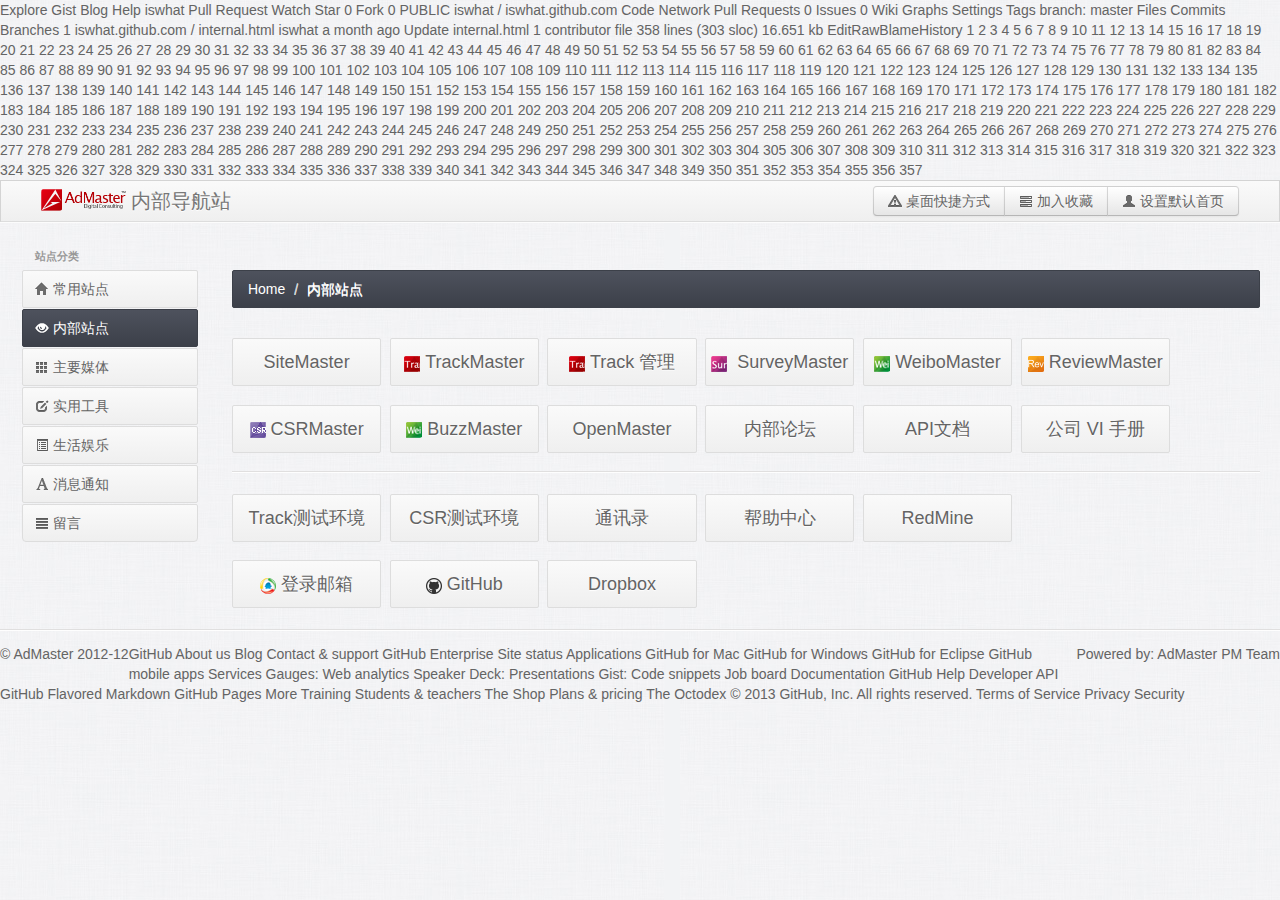
==== internal.html @ b13c6d73 "Update internal.html" ====
Explore
Gist
Blog
Help
iswhat
Pull Request
 Watch
 Star  0  Fork  0
PUBLIC iswhat / iswhat.github.com

Code
Network
Pull Requests 0
Issues 0
Wiki
Graphs
Settings
Tags
 branch: master
 Files Commits Branches 1
iswhat.github.com / internal.html 
  iswhat a month ago Update internal.html
1 contributor
 file 358 lines (303 sloc) 16.651 kb EditRawBlameHistory
1
2
3
4
5
6
7
8
9
10
11
12
13
14
15
16
17
18
19
20
21
22
23
24
25
26
27
28
29
30
31
32
33
34
35
36
37
38
39
40
41
42
43
44
45
46
47
48
49
50
51
52
53
54
55
56
57
58
59
60
61
62
63
64
65
66
67
68
69
70
71
72
73
74
75
76
77
78
79
80
81
82
83
84
85
86
87
88
89
90
91
92
93
94
95
96
97
98
99
100
101
102
103
104
105
106
107
108
109
110
111
112
113
114
115
116
117
118
119
120
121
122
123
124
125
126
127
128
129
130
131
132
133
134
135
136
137
138
139
140
141
142
143
144
145
146
147
148
149
150
151
152
153
154
155
156
157
158
159
160
161
162
163
164
165
166
167
168
169
170
171
172
173
174
175
176
177
178
179
180
181
182
183
184
185
186
187
188
189
190
191
192
193
194
195
196
197
198
199
200
201
202
203
204
205
206
207
208
209
210
211
212
213
214
215
216
217
218
219
220
221
222
223
224
225
226
227
228
229
230
231
232
233
234
235
236
237
238
239
240
241
242
243
244
245
246
247
248
249
250
251
252
253
254
255
256
257
258
259
260
261
262
263
264
265
266
267
268
269
270
271
272
273
274
275
276
277
278
279
280
281
282
283
284
285
286
287
288
289
290
291
292
293
294
295
296
297
298
299
300
301
302
303
304
305
306
307
308
309
310
311
312
313
314
315
316
317
318
319
320
321
322
323
324
325
326
327
328
329
330
331
332
333
334
335
336
337
338
339
340
341
342
343
344
345
346
347
348
349
350
351
352
353
354
355
356
357
<!DOCTYPE html>
<html lang="en">
<head>

<!-- start: Meta -->
<meta charset="utf-8">
<title>内部站点 - AdMaster内部导航站</title>
<meta name="description" content="AdMaster内部导航站,常用站点,内部站点,实用工具,其他站点">
<meta name="author" content="AdMaster">
<!-- end: Meta -->

<!-- start: Mobile Specific -->
<meta name="viewport" content="width=device-width, initial-scale=1">
<!-- end: Mobile Specific -->

<!-- start: CSS -->
<link id="bootstrap-style" href="css/bootstrap.css" rel="stylesheet">
<link href="css/bootstrap-responsive.min.css" rel="stylesheet">
<link id="base-style" href="css/style.css" rel="stylesheet">
<link id="base-style-responsive" href="css/style-responsive.css" rel="stylesheet">
<!-- end: CSS -->

<!-- The HTML5 shim, for IE6-8 support of HTML5 elements -->
<!--[if lt IE 9]>
	  <script src="http://html5shim.googlecode.com/svn/trunk/html5.js"></script>
	<![endif]-->

<!-- start: Favicon -->
<link rel="shortcut icon" href="img/favicon.ico">
<!-- end: Favicon -->

</head>

<body>
<script type="text/javascript" language="javascript">
 
    //加入收藏
 
        function AddFavorite(sURL, sTitle) {
 
            sURL = encodeURI(sURL); 
        try{   
 
            window.external.addFavorite(sURL, sTitle);   
 
        }catch(e) {   
 
            try{   
 
                window.sidebar.addPanel(sTitle, sURL, "");   
 
            }catch (e) {   
 
                alert("加入收藏失败，请使用Ctrl+D进行添加,或手动在浏览器里进行设置.");
 
            }   
 
        }
 
    }
 
    //设为首页
 
    function SetHome(url){
 
        if (document.all) {
 
            document.body.style.behavior='url(#default#homepage)';
 
               document.body.setHomePage(url);
 
        }else{
 
            alert("您好,您的浏览器不支持自动设置页面为首页功能,请您手动在浏览器里设置该页面为首页!");
 
        }
 
    }
 
</script> 

<!-- start: Header -->
<div class="navbar">
  <div class="navbar-inner">
    <div class="container-fluid"> <a class="btn btn-navbar" data-toggle="collapse" data-target=".top-nav.nav-collapse,.sidebar-nav.nav-collapse"> <span class="icon-bar"></span> <span class="icon-bar"></span> <span class="icon-bar"></span> </a> <a class="brand" href="index.html" style="font-family:'微软雅黑'"> <img alt="AdMaster" src="/img/logo.png" style="height:22px" /> <span> 内部导航站</span></a> 
      
      <!-- start: Header Menu -->
      <div class="btn-group pull-right" > <a class="btn" href="http://iswhat.3owl.com/haoadmaster/shortcut.php"> <i class="icon-warning-sign"></i><span class="hidden-phone hidden-tablet"> 桌面快捷方式</span> </a> <a class="btn" onclick="AddFavorite(window.location,document.title)" href="javascript:void(0)"> <i class="icon-tasks"></i><span class="hidden-phone hidden-tablet")" title="AdMaster内部导航站"> 加入收藏</span> </a> 
        <!-- start: User Dropdown --> 
        <a class="btn"  onclick="SetHome(window.location)" href="javascript:void(0)"> <i class="icon-user"></i><span class="hidden-phone hidden-tablet"> 设置默认首页</span> 
        <!--<span class="caret"></span>--> 
        </a> 
        <!--<ul class="dropdown-menu">
						<li><a href="#">Profile</a></li>
						<li class="divider"></li>
						<li><a href="login.html">Logout</a></li>
					</ul>--> 
        <!-- end: User Dropdown --> 
      </div>
      <!-- end: Header Menu --> 
      
    </div>
  </div>
</div>
<div id="under-header"></div>
<!-- start: Header -->

<div class="container-fluid">
  <div class="row-fluid"> 
    
    <!-- start: Main Menu -->
    <div class="span2 main-menu-span">
      <div class="nav-collapse sidebar-nav">
        <ul class="nav nav-tabs nav-stacked main-menu">
          <li class="nav-header hidden-tablet">站点分类</li>          <li><a href="index.html"><i class="icon-home"></i><span class="hidden-tablet"> 常用站点</span></a></li>
          <li><a href="internal.html"><i class="icon-eye-open"></i><span class="hidden-tablet"> 内部站点</span></a></li>
          <li><a href="medium.html"><i class="icon-th"></i><span class="hidden-tablet"> 主要媒体</span></a></li>
          <li><a href="tools.html"><i class="icon-edit"></i><span class="hidden-tablet"> 实用工具</span></a></li>
          <li><a href="others.html"><i class="icon-list-alt"></i><span class="hidden-tablet"> 生活娱乐</span></a></li>
          <li><a href="news.html"><i class="icon-font"></i><span class="hidden-tablet"> 消息通知</span></a></li>
          <li><a href="message.html"><i class="icon-align-justify"></i><span class="hidden-tablet"> 留言</span></a></li>
        </ul>
      </div>
      <!--/.well --> 
    </div>
    <!--/span--> 
    <!-- end: Main Menu -->
    
    <noscript>
    <div class="alert alert-block span10">
      <h4 class="alert-heading">Warning!</h4>
      <p>You need to have <a href="http://en.wikipedia.org/wiki/JavaScript" target="_blank">JavaScript</a> enabled to use this site.</p>
    </div>
    </noscript>
    <div id="content" class="span10"> 
      <!-- start: Content -->
      
      <div>
        <ul class="breadcrumb">
          <li> <a href="index.html">Home</a> <span class="divider">/</span> </li>
          <li> 内部站点 </li>
        </ul>
      </div>
      <div class="sortable row-fluid">
        <div class="box-small span2"> <a data-rel="tooltip" title="SiteMaster网站流量监测平台" class="box-small-link" href="http://www.sitemaster.com.cn/" target="_blank">
          <div>SiteMaster</div>
          </a></div>
        <div class="box-small span2"> <a data-rel="tooltip" title="TrackMaster网络广告监测分析优化工具" class="box-small-link" href="http://www.trackmaster.com.cn/" target="_blank">
          <div><img src="img/trackmasterfavicon.ico" style="height:16px" alt="TrackMaster">&nbsp;TrackMaster</div>
          </a> </div>
        <div class="box-small span2"> <a data-rel="tooltip" title="TrackMaster 管理后台" class="box-small-link" href="http://admin.trackmaster.com.cn/" target="_blank">
          <div><img src="img/trackmasterfavicon.ico" alt="Amin@TrackMaster" style="height:16px">&nbsp;Track 管理</div>
          </a> </div>
        <div class="box-small span2"> <a data-rel="tooltip" title="SurveyMaster专业滴在线调查与问卷管理平台，请问你吃过切糕吗？" class="box-small-link" href="http://www.surveymaster.com.cn/" target="_blank">
          <div><img src="img/surveymasterfavicon.ico" style="height:16px" alt="SurveyMaster"> &nbsp;SurveyMaster</div>
          </a> </div>
          <div class="box-small span2"> <a data-rel="tooltip" title="WeiboMaster社交媒体监控" class="box-small-link" href="http://www.weibomaster.com/" target="_blank">
            <div><img src="img/weibomasterfavicon.ico" style="height:16px" alt="WeiboMaster">&nbsp;WeiboMaster</div>
            </a> </div>
        <div class="box-small span2"> <a data-rel="tooltip" title="第三方嵌入式智能评论系统，不明白的可以去看看" class="box-small-link" href="http://www.reviewmaster.com.cn/" target="_blank">
          <div><img src="img/reviewmasterfavicon.ico" style="height:16px" alt="reviewmaster">&nbsp;ReviewMaster</div>
          </a> </div>
      </div>

      <div class="row-fluid">
        <div class="sortable row-fluid">
          <div class="box-small span2"> <a data-rel="tooltip" title="开宇搞的一个神奇的东西，不明白的咨询开宇，^_^" class="box-small-link" href="http://www.csrmaster.com/" target="_blank">
            <div><img src="img/csrmasterfavicon.ico" style="height:16px" alt="CSRMaster">&nbsp;CSRMaster</div>
            </a> </div>
          <div class="box-small span2"> <a data-rel="tooltip" title="BuzzMaster舆情监控，看上去好高深，乱说话会不会被查水表？" class="box-small-link" href="http://www.buzzmaster.com.cn/" target="_blank">
            <div><img src="img/weibomasterfavicon.ico" style="height:16px" alt="SiteMaster">&nbsp;BuzzMaster</div>
            </a> </div>
          
          <div class="box-small span2"> <a data-rel="tooltip" title="OpenMaster.....这个怎么表述呢？" class="box-small-link" href="http://open.admaster.com.cn/" target="_blank">
            <div>OpenMaster</div>
            </a></div>
          <div class="box-small span2"> <a data-rel="tooltip" title="新开的内部论坛,，功能比留言板还要复杂" class="box-small-link" href="http://support.admaster.com.cn/forums" target="_blank">
            <div>内部论坛</div>
            </a></div>
            <div class="box-small span2"> <a data-rel="tooltip" title="API开发文档说明，看不明白找赵哥" class="box-small-link" href="http://dev.admaster.com.cn/" target="_blank">
            <div>API文档</div></a>
          </div>
          <div class="box-small span2"> <a data-rel="tooltip" title="都很漂亮的说！" class="box-small-link" href="http://dev.admaster.com.cn/vi/" target="_blank">
          <div>公司 VI 手册</div>
          </a></div>
        </div>
      <hr>
        <div class="sortable row-fluid">
          <div class="box-small span2"> <a data-rel="tooltip" title="OpenMaster.....这个怎么表述呢？" class="box-small-link" href="http://track.stonephp.com/" target="_blank">
            <div>Track测试环境</div>
            </a></div>
          <div class="box-small span2"> <a data-rel="tooltip" title="测试环境" class="box-small-link" href="http://csrmaster.stonephp.com/" target="_blank">
            <div>CSR测试环境</div>
            </a></div>
          <div class="box-small span2"> <a data-rel="tooltip" title="内部通讯录查询，找到记手机上，以备不时之需" class="box-small-link" href="http://mis.admaster.co/" target="_blank">
            <div>通讯录</div>
            </a></div>
          <div class="box-small span2"> <a data-rel="tooltip" title="爱的马斯特帮助中心，使用问题和名词释义先来这里看看" class="box-small-link" href="http://support.admaster.com.cn/" target="_blank">
            <div>帮助中心</div>
            </a></div>
        <div class="box-small span2"> <a data-rel="tooltip" title="Redmine定制数据，我没用过，貌似不少人需要" class="box-small-link" href="http://redmine.admaster.com.cn/" target="_blank">
          <div>RedMine</div>
          </a></div>  
        </div>
      </div>
      <div class="sortable row-fluid">
        
        <div class="box-small span2"> <a data-rel="tooltip" title="企业邮箱的完整用户名包括@admaster.com.cn，这个已经带上了" class="box-small-link" href="https://exmail.qq.com/cgi-bin/loginpage?t=logindomain&param=@admaster.com.cn" target="_blank">
          <div><img src="img/qqfavicon.ico" style="height:16px" alt="腾讯企业邮箱">&nbsp;登录邮箱</div>
          </a> </div>
        <div class="box-small span2"> <a data-rel="tooltip" title="GitHub，我还是用不好..好像常被墙" class="box-small-link" href="http://www.github.com/" target="_blank">
          <div><img src="img/githubfavicon.ico" style="height:16px" alt="GitHub">&nbsp;GitHub</div>
          </a> </div>
        <div class="box-small span2"> <a data-rel="tooltip" title="协同存储...只是老被墙~" class="box-small-link" href="http://www.dropbox.com/" target="_blank">
          <div>Dropbox</div>
          </a></div>
        
      </div>
    </div>
    
    <!-- end: Content --> 
  </div>
  <!--/#content.span10--> 
</div>
<!--/fluid-row-->

<div class="modal hide fade" id="myModal">
  <div class="modal-header">
    <button type="button" class="close" data-dismiss="modal">×</button>
    <h3>Settings</h3>
  </div>
  <div class="modal-body">
    <p>Here settings can be configured...</p>
  </div>
  <div class="modal-footer"> <a href="#" class="btn" data-dismiss="modal">Close</a> <a href="#" class="btn btn-primary">Save changes</a> </div>
</div>
<div class="clearfix"></div>
<hr>
<footer>
  <p class="pull-left">&copy; <a href="" target="_blank">AdMaster</a> 2012-12</p>
  <p class="pull-right">Powered by: <a href="mailto:liguanghui@admaster.com.cn">AdMaster PM Team</a></p>
</footer>
</div>
<!--/.fluid-container--> 

<!-- start: JavaScript--> 

<script src="js/jquery-1.7.2.min.js"></script> 
<script src="js/jquery-ui-1.8.21.custom.min.js"></script> 
<script src="js/bootstrap.js"></script> 
<script src="js/jquery.cookie.js"></script> 
<script src='js/fullcalendar.min.js'></script> 
<script src='js/jquery.dataTables.min.js'></script> 
<script src="js/excanvas.js"></script> 
<script src="js/jquery.flot.min.js"></script> 
<script src="js/jquery.flot.pie.min.js"></script> 
<script src="js/jquery.flot.stack.js"></script> 
<script src="js/jquery.flot.resize.min.js"></script> 
<script src="js/jquery.chosen.min.js"></script> 
<script src="js/jquery.uniform.min.js"></script> 
<script src="js/jquery.cleditor.min.js"></script> 
<script src="js/jquery.noty.js"></script> 
<script src="js/jquery.elfinder.min.js"></script> 
<script src="js/jquery.raty.min.js"></script> 
<script src="js/jquery.iphone.toggle.js"></script> 
<script src="js/jquery.uploadify-3.1.min.js"></script> 
<script src="js/jquery.gritter.min.js"></script> 
<script src="js/jquery.imagesloaded.js"></script> 
<script src="js/jquery.masonry.min.js"></script> 
<script src="js/custom.js"></script> 
<script type="text/javascript" language="JavaScript">

/*	function message_welcome1(){
		var unique_id = $.gritter.add({
			// (string | mandatory) the heading of the notification
			title: '希望大家给些建议息',
			// (string | mandatory) the text inside the notification
			text: '常用地址、实用工具、和其他站点中，希望大家提供一些更常用的网站，可以QQ或者发邮件给李光辉',
			// (string | optional) the image to display on the left
			image: 'http://tp3.sinaimg.cn/1036059182/180/1279874411/1',
			// (bool | optional) if you want it to fade out on its own or just sit there
			sticky: false,
			// (int | optional) the time you want it to be alive for before fading out
			time: '',
			// (string | optional) the class name you want to apply to that specific message
			class_name: 'my-sticky-class'
		});
	}*/

	/* 消息二、三 注释掉了
	
	function message_welcome2(){
		var unique_id = $.gritter.add({
			// (string | mandatory) the heading of the notification
			title: 'Optimus is Amazing Theme',
			// (string | mandatory) the text inside the notification
			text: 'Optimus works on all devices, computers, tablets and smartphones. Optimus has lots of great features. Try It!',
			// (string | optional) the image to display on the left
			image: 'img/avatar.jpg',
			// (bool | optional) if you want it to fade out on its own or just sit there
			sticky: false,
			// (int | optional) the time you want it to be alive for before fading out
			time: '',
			// (string | optional) the class name you want to apply to that specific message
			class_name: 'my-sticky-class'
		});
	}
	
	function message_welcome3(){
		var unique_id = $.gritter.add({
			// (string | mandatory) the heading of the notification
			title: 'Buy Optimus!',
			// (string | mandatory) the text inside the notification
			text: 'This great template can be yours today.',
			// (string | optional) the image to display on the left
			image: 'img/avatar.jpg',
			// (bool | optional) if you want it to fade out on its own or just sit there
			sticky: false,
			// (int | optional) the time you want it to be alive for before fading out
			time: '',
			// (string | optional) the class name you want to apply to that specific message
			class_name: 'gritter-light'
		});
	}
	
	*/

	$(document).ready(function(){

		setTimeout("message_welcome1()",5000);
		setTimeout("message_welcome2()",10000);	
		setTimeout("message_welcome3()",15000);
		setInterval(f_visits, 100);
		setInterval(f_members, 2000);
		setInterval(f_income, 5000);
		setInterval(f_sales, 5000);
		setInterval(live_notifications_center, 5000);

	});			
	</script> 
<!-- end: JavaScript--> 

<script type="text/javascript">
  var _smq = _smq || [];
  _smq.push(['_setAccount', '4F3696AB', new Date()]);
  _smq.push(['_setDirectoryIndex', 'index.html']);
  _smq.push(['_setClickTimeOut', 200]);
  _smq.push(['pageview']);

  (function() {
  var sm = document.createElement('script'); sm.type = 'text/javascript'; sm.async = true;
  sm.src = 'http://cdnmaster.com/sitemaster/sm.js';
  var s = document.getElementsByTagName('script')[0]; s.parentNode.insertBefore(sm, s);
  })();
</script>
</body>
</html>
GitHub
About us
Blog
Contact & support
GitHub Enterprise
Site status
Applications
GitHub for Mac
GitHub for Windows
GitHub for Eclipse
GitHub mobile apps
Services
Gauges: Web analytics
Speaker Deck: Presentations
Gist: Code snippets
Job board
Documentation
GitHub Help
Developer API
GitHub Flavored Markdown
GitHub Pages
More
Training
Students & teachers
The Shop
Plans & pricing
The Octodex
© 2013 GitHub, Inc. All rights reserved.
Terms of Service Privacy Security
---- css/style.css ----
/*
* Author: Łukasz Holeczek
* Template: Optimus Dashboard Theme
*/


/* Import Section
=================================================================== */
@import url("jquery-ui-1.8.21.custom.css");								/* jQuery User Interface Framework Styles */
@import url("fullcalendar.css");										/* Calendars Styles */
@import url("chosen.css");												/* Select Boxes Styles */  
@import url("uniform.default.css");										/* Uniform Styles */
@import url("jquery.cleditor.css");										/* Text Editor Styles. */  
@import url("jquery.noty.css");											/* Noty Notifications Style */
@import url("noty_theme_default.css");									/* Noty Notifications Style */
@import url("elfinder.min.css");										/* File Manager Style */
@import url("elfinder.theme.css");										/* File Manager Style */
@import url("jquery.iphone.toggle.css");								/* Styles for iPhone */
@import url("uploadify.css");											/* Uploadify Styles */
@import url("jquery.gritter.css");										/* Growl Like Notifications Styles */


/* Basic
=================================================================== */

body {
	background: url(../img/bg-light.jpg) repeat;
	color: #646464;
}

a {
	color: #646464;
}

hr {
  	margin: 1% 0;
  	border: 0;
  	border-top: 1px solid #e0dfdf;
  	border-bottom: 1px solid #fefefe;
}



h1 {
	font-size: 18px;
	line-height: 18px;
}

h2 {
	font-size: 16px;
	line-height: 16px;
}

h3 {
	font-size: 15px;
	line-height: 15px;
}

h4 {
	font-size: 14px;
	line-height: 14px;
}

h5 {
	font-size: 13px;
	line-height: 13px;
}

h6 {
	font-size: 12px;
	line-height: 12px;
}

.well {
	border: 1px solid #ddd;
	background-color: #f6f6f6;
	-webkit-box-shadow: none;
       -moz-box-shadow: none;
          	box-shadow: none;
	-webkit-border-radius: 2px;
       -moz-border-radius: 2px;
	        border-radius: 2px;
}

.breadcrumb {
	margin-top: 27px;
	border: 1px solid #3c4049;
	color: #fff;
  	background-color: #4e525d;
  	background-image: -moz-linear-gradient(top, #4e525d, #3c4049);
  	background-image: -webkit-gradient(linear, 0 0, 0 100%, from(#4e525d), to(#3c4049));
  	background-image: -webkit-linear-gradient(top, #4e525d, #3c4049);
  	background-image: -o-linear-gradient(top, #4e525d, #3c4049);
  	background-image: linear-gradient(to bottom, #4e525d, #3c4049);
  	filter: progid:dximagetransform.microsoft.gradient(startColorstr='#4e525d', endColorstr='#3c4049', GradientType=0);
  	-webkit-border-radius: 2px;
       -moz-border-radius: 2px;
	        border-radius: 2px; 	
}

.breadcrumb a {
	color: #fff;
	text-shadow: none;	
}

.box-small {
	text-align: center;
	position: relative;
	display: block;
	margin: 1% -18px;

}

.box-small-link {
	border: 1px solid #ddd;
	margin-bottom: -2px;
  	padding: 13px 0px;
	font-size: 18px;
  	background-color: #fafafa;
  	background-image: -moz-linear-gradient(top, #fafafa, #efefef);
  	background-image: -webkit-gradient(linear, 0 0, 0 100%, from(#fafafa), to(#efefef));
  	background-image: -webkit-linear-gradient(top, #fafafa, #efefef);
  	background-image: -o-linear-gradient(top, #fafafa, #efefef);
  	background-image: linear-gradient(to bottom, #fafafa, #efefef);
  	filter: progid:dximagetransform.microsoft.gradient(startColorstr='#fafafa', endColorstr='#efefef', GradientType=0);
  	-webkit-box-shadow: none;
       -moz-box-shadow: none;
          	box-shadow: none;
  	-webkit-border-radius: 2px;
       -moz-border-radius: 2px;
          	border-radius: 2px;
	display:block;
	color: #646464;
	text-shadow: 0px 1px 1px #fff;
}

.box-small-link:hover {
	border: 1px solid #3c4049;
	margin-bottom: -2px;
  	padding: 13px 0px;
  	color: #fff;
  	background-color: #4e525d;
  	background-image: -moz-linear-gradient(top, #4e525d, #3c4049);
  	background-image: -webkit-gradient(linear, 0 0, 0 100%, from(#4e525d), to(#3c4049));
  	background-image: -webkit-linear-gradient(top, #4e525d, #3c4049);
  	background-image: -o-linear-gradient(top, #4e525d, #3c4049);
  	background-image: linear-gradient(to bottom, #4e525d, #3c4049);
  	filter: progid:dximagetransform.microsoft.gradient(startColorstr='#4e525d', endColorstr='#3c4049', GradientType=0);
	text-shadow: 0px 1px 1px #000;
	text-decoration: none;
}

.box-small-title {
	text-align: center;
	margin: 10px auto;
	font-size: 16px;
	color: #aaa;
	text-shadow: 0px 1px 1px #fff;
}



.box {
	margin: 20px 0px;
}


.box-header {
	height: 20px;
  	border: 1px solid #ddd;
	margin-bottom: -1px;
  	padding: 10px;
  	background-color: #fafafa;
  	background-image: -moz-linear-gradient(top, #fafafa, #efefef);
  	background-image: -webkit-gradient(linear, 0 0, 0 100%, from(#fafafa), to(#efefef));
  	background-image: -webkit-linear-gradient(top, #fafafa, #efefef);
  	background-image: -o-linear-gradient(top, #fafafa, #efefef);
  	background-image: linear-gradient(to bottom, #fafafa, #efefef);
  	filter: progid:dximagetransform.microsoft.gradient(startColorstr='#fafafa', endColorstr='#efefef', GradientType=0);
  	-webkit-box-shadow: none;
     	-moz-box-shadow: none;
          box-shadow: none;
  	-webkit-border-radius: 2px 2px 0px 0px;
       -moz-border-radius: 2px 2px 0px 0px;
          	border-radius: 2px 2px 0px 0px;
	overflow: hidden;
}

.box-header h2{
	font-size: 16px;
	line-height: 16px;
	float:left;
	margin-top: 2px;
	color: #646464;
	font-weight: normal;
	text-shadow: 0px 1px 0px #fff;
}

.box-header h2 i{
	margin: 1px 3px 0px 5px;
	opacity: .4;
}

.box-header .break{
	border-left: 1px solid #fcfcfc;
	border-right: 1px solid #ddd;
	margin: -12px 10px -10px 10px;
	padding: 12px 0px 10px 0px;
	
}

.box-header .box-icon {
	float:right;
	margin-top: 1px;
}

.box-header .box-icon i {
	-webkit-transition: all 0.1s ease-in-out;
	-moz-transition: all 0.1s ease-in-out;
	-o-transition: all 0.1s ease-in-out;
	-ms-transition: all 0.1s ease-in-out;
	transition: all 0.1s ease-in-out;
	opacity: .4;
}

.box-header .box-icon i:hover {
	opacity: .8;
}

.box-header .box-icon a {
	margin: 0px 5px;
}

.box-content {
  	margin-top: -1px;
	padding: 10px;
  	border: 1px solid #ddd;
  	background: #fcfcfc;
  	-webkit-border-radius: 0px 0px 2px 2px;
	   -moz-border-radius: 0px 0px 2px 2px;
          	border-radius: 0px 0px 2px 2px;
}

/* Header Section
=================================================================== */

.navbar-inner {
  	min-height: 40px;
  	padding-right: 20px;
  	padding-left: 20px;
	color: #646464;
  	background-color: #fafafa;
  	background-image: -moz-linear-gradient(top, #fafafa, #efefef);
  	background-image: -webkit-gradient(linear, 0 0, 0 100%, from(#fafafa), to(#efefef));
  	background-image: -webkit-linear-gradient(top, #fafafa, #efefef);
  	background-image: -o-linear-gradient(top, #fafafa, #efefef);
  	background-image: linear-gradient(to bottom, #fafafa, #efefef);
  	filter: progid:dximagetransform.microsoft.gradient(startColorstr='#fafafa', endColorstr='#efefef', GradientType=0);
  	background-repeat: repeat-x;
  	border-bottom: 1px solid #ddd;
  	-webkit-border-radius: 0px;
       -moz-border-radius: 0px;
          	border-radius: 0px;
  	*zoom: 1;
  	-webkit-box-shadow: none;
       -moz-box-shadow: none;
          	box-shadow: none;
}

.navbar-inner a {
	color: #646464;
}

.navbar-inner a i{
	opacity: .7;
}

.brand img {
	margin-top: -7px;
}

#under-header {
	margin: -20px 0px 20px 0px;
	border-top: 1px solid #fcfcfc;	
}

/* Navigation Section
=================================================================== */

.nav-tabs.nav-stacked > li > a {
  	margin: 2px;
	color: #646464;
  	border: 1px solid #ddd;
  	background-color: #fafafa;
  	background-image: -moz-linear-gradient(top, #fafafa, #efefef);
  	background-image: -webkit-gradient(linear, 0 0, 0 100%, from(#fafafa), to(#efefef));
  	background-image: -webkit-linear-gradient(top, #fafafa, #efefef);
  	background-image: -o-linear-gradient(top, #fafafa, #efefef);
  	background-image: linear-gradient(to bottom, #fafafa, #efefef);
  	filter: progid:dximagetransform.microsoft.gradient(startColorstr='#fafafa', endColorstr='#efefef', GradientType=0);
  	-webkit-border-radius: 2px;
       -moz-border-radius: 2px;
          	border-radius: 2px;
}

.nav-tabs.nav-stacked > li > a > i {
	opacity: .7;
}

.nav-tabs.nav-stacked  > li.active > a {
  margin: 2px;	
  border: 1px solid #3c4049;
  color: #fff;
  background-color: #4e525d;
  background-image: -moz-linear-gradient(top, #4e525d, #3c4049);
  background-image: -webkit-gradient(linear, 0 0, 0 100%, from(#4e525d), to(#3c4049));
  background-image: -webkit-linear-gradient(top, #4e525d, #3c4049);
  background-image: -o-linear-gradient(top, #4e525d, #3c4049);
  background-image: linear-gradient(to bottom, #4e525d, #3c4049);
  filter: progid:dximagetransform.microsoft.gradient(startColorstr='#4e525d', endColorstr='#3c4049', GradientType=0);
  -webkit-border-radius: 2px;
     -moz-border-radius: 2px;
          border-radius: 2px;
}

.nav-tabs.nav-stacked > li.active > a > i {
	opacity: 1;
}

.nav-tabs.nav-stacked > li:first-child > a {
  -webkit-border-top-right-radius: 4px;
          border-top-right-radius: 4px;
  -webkit-border-top-left-radius: 4px;
          border-top-left-radius: 4px;
  -moz-border-radius-topright: 4px;
  -moz-border-radius-topleft: 4px;
}

.nav-tabs.nav-stacked > li:last-child > a {
  -webkit-border-bottom-right-radius: 4px;
          border-bottom-right-radius: 4px;
  -webkit-border-bottom-left-radius: 4px;
          border-bottom-left-radius: 4px;
  -moz-border-radius-bottomright: 4px;
  -moz-border-radius-bottomleft: 4px;
}

.nav-tabs.nav-stacked > li > a:hover {
  margin: 2px;	
  border: 1px solid #3c4049;
  color: #fff;
  background-color: #4e525d;
  background-image: -moz-linear-gradient(top, #4e525d, #3c4049);
  background-image: -webkit-gradient(linear, 0 0, 0 100%, from(#4e525d), to(#3c4049));
  background-image: -webkit-linear-gradient(top, #4e525d, #3c4049);
  background-image: -o-linear-gradient(top, #4e525d, #3c4049);
  background-image: linear-gradient(to bottom, #4e525d, #3c4049);
  filter: progid:dximagetransform.microsoft.gradient(startColorstr='#4e525d', endColorstr='#3c4049', GradientType=0);
  -webkit-border-radius: 2px;
     -moz-border-radius: 2px;
          border-radius: 2px;
}

/* Notifications & Labels
=================================================================== */

.notification {
	position: absolute;
	top: -16px;
	right: -16px;
	line-height: 16px;
	height: 16px;
	padding: 6px 10px;
	color: white !important;
	text-shadow: 0 1px hsla(0, 0%, 0%, 0.25);
	border-width: 1px;
	border-style: solid;
	border-radius: 10px;
  	-webkit-border-radius: 50em;
       -moz-border-radius: 50em;
          	border-radius: 50em;
	-webkit-box-shadow: 0 1px 1px hsla(0, 0%, 0%, 0.08), inset 0 1px hsla(0, 100%, 100%, 0.3);
	   -moz-box-shadow: 0 1px 1px rgba(0, 0, 0, 0.08), inset 0 1px rgba(255, 255, 255, 0.3);
			box-shadow: 0 1px 1px hsla(0, 0%, 0%, 0.08), inset 0 1px hsla(0, 100%, 100%, 0.3);
}

.notification-small {
	padding: 2px 7px;
	color: white !important;
	text-shadow: 0 1px hsla(0, 0%, 0%, 0.25);
	border-width: 1px;
	border-style: solid;
  	-webkit-border-radius: 50em;
       -moz-border-radius: 50em;
          	border-radius: 50em;
	-webkit-box-shadow: 0 1px 1px hsla(0, 0%, 0%, 0.08), inset 0 1px hsla(0, 100%, 100%, 0.3);
	   -moz-box-shadow: 0 1px 1px rgba(0, 0, 0, 0.08), inset 0 1px rgba(255, 255, 255, 0.3);
			box-shadow: 0 1px 1px hsla(0, 0%, 0%, 0.08), inset 0 1px hsla(0, 100%, 100%, 0.3);
}

.notification-small, 
.notification {
	border-color: #2FABE9;
	background-color: #CC0099;
	background-image: -webkit-gradient(linear, left top, left bottom, color-stop(0%, hsl(200, 80%, 82%)), color-stop(100%, hsl(200, 81%, 67%)));
	background-image: -webkit-linear-gradient(top, hsl(200, 80%, 82%), hsl(200, 81%, 67%));
	background-image: -moz-linear-gradient(top, hsl(200, 80%, 82%), hsl(200, 81%, 67%));
	background-image: -ms-linear-gradient(top, hsl(200, 80%, 82%), hsl(200, 81%, 67%));
}

.notification-small.green,
.notification.green {
	border-color: 	#5AAD34;
	background-color: 	#78CD51;
	background-image: -webkit-gradient(linear, left top, left bottom, color-stop(0%, hsl(101, 54%, 71%)), color-stop(100%, hsl(101, 55%, 56%)));
	background-image: -webkit-linear-gradient(top, hsl(101, 54%, 71%), hsl(101, 55%, 56%));
	background-image: -moz-linear-gradient(top, hsl(101, 54%, 71%), hsl(101, 55%, 56%));
	background-image: -ms-linear-gradient(top, hsl(101, 54%, 71%), hsl(101, 55%, 56%));
	background-image: -o-linear-gradient(top, hsl(101, 54%, 71%), hsl(101, 55%, 56%));
	background-image: linear-gradient(top, 	hsl(101, 54%, 71%), hsl(101, 55%, 56%));
}

.notification-small.yellow,
.notification.yellow {
	border-color: #F4A506;
	background-color: #FABB3D;
	background-image: -webkit-gradient(linear, left top, left bottom, color-stop(0%, hsl(40, 95%, 76%)), color-stop(100%, hsl(40, 95%, 61%)));
	background-image: -webkit-linear-gradient(top, hsl(40, 95%, 76%), hsl(40, 95%, 61%));
	background-image: -moz-linear-gradient(top, hsl(40, 95%, 76%), hsl(40, 95%, 61%));
	background-image: -ms-linear-gradient(top, hsl(40, 95%, 76%), hsl(40, 95%, 61%));
	background-image: -o-linear-gradient(top, hsl(40, 95%, 76%), hsl(40, 95%, 61%));
	background-image: linear-gradient(top, hsl(40, 95%, 76%), hsl(40, 95%, 61%));
}

.notification-small.red,
.notification.red {
	border-color: #FA5833;
	background-color: #FA603D;
	background-image: -webkit-gradient(linear, left top, left bottom, color-stop(0%, hsl(11, 95%, 76%)), color-stop(100%, hsl(11, 95%, 61%)));
	background-image: -webkit-linear-gradient(top, hsl(11, 95%, 76%), hsl(11, 95%, 61%));
	background-image: -moz-linear-gradient(top, hsl(11, 95%, 76%), hsl(11, 95%, 61%));
	background-image: -ms-linear-gradient(top, hsl(11, 95%, 76%), hsl(11, 95%, 61%));
	background-image: -o-linear-gradient(top, hsl(11, 95%, 76%), hsl(11, 95%, 61%));
	background-image: linear-gradient(top, hsl(11, 95%, 76%), hsl(11, 95%, 61%));
}

.notification-small.black,
.notification.black {
	border-color: #333333;
	background-color: #000000;
	background-image: -webkit-gradient(linear, left top, left bottom, color-stop(0%, hsl(10, 10%, 5%)), color-stop(100%, hsl(10, 10%, 5%)));
	background-image: -webkit-linear-gradient(top, hsl(10, 10%, 10%), hsl(11, 10%, 5%));
	background-image: -moz-linear-gradient(top, hsl(10, 10%, 10%), hsl(11, 10%, 5%));
	background-image: -ms-linear-gradient(top, hsl(10, 10%, 10%), hsl(11, 10%, 5%));
	background-image: -o-linear-gradient(top, hsl(10, 10%, 10%), hsl(11, 10%, 5%));
	background-image: linear-gradient(top, hsl(10, 10%, 10%), hsl(11, 10%, 5%));
}

.notification-small.Purple,
.notification.Purple {
	border-color: #BA55D3;
	background-color: #8A2BE2;
	background-image: -webkit-gradient(linear, left top, left bottom, color-stop(0%, hsl(271, 76%, 53%)), color-stop(100%, hsl(271, 76%, 45%)));
	background-image: -webkit-linear-gradient(top, hsl(271, 76%, 53%), hsl(271, 76%, 45%));
	background-image: -moz-linear-gradient(top, hsl(271, 76%, 53%), hsl(271, 76%, 45%));
	background-image: -ms-linear-gradient(top, hsl(271, 76%, 53%), hsl(271, 76%, 45%));
	background-image: -o-linear-gradient(top, hsl(271, 76%, 53%), hsl(271, 76%, 45%));
	background-image: linear-gradient(top, hsl(271, 76%, 53%), hsl(271, 76%, 45%));
}

.notification-small.blue,
.notification.blue {
	border-color: #00CED1;
	background-color: #1E90FF;
	background-image: -webkit-gradient(linear, left top, left bottom, color-stop(0%, hsl(210, 100%, 56%)), color-stop(100%, hsl(210, 100%, 50%)));
	background-image: -webkit-linear-gradient(top, hsl(210, 100%, 56%), hsl(210, 100%, 50%));
	background-image: -moz-linear-gradient(top, hsl(210, 100%, 56%), hsl(210, 100%, 50%));
	background-image: -ms-linear-gradient(top, hsl(210, 100%, 56%), hsl(210, 100%, 50%));
	background-image: -o-linear-gradient(top, hsl(210, 100%, 56%), hsl(210, 100%, 50%));
	background-image: linear-gradient(top, hsl(210, 100%, 56%), hsl(210, 100%, 50%));
}


.label-important,
.badge-important {
  	border-color: #FA5833;
	background-color: #FA603D;
	background-image: -webkit-gradient(linear, left top, left bottom, color-stop(0%, hsl(11, 95%, 76%)), color-stop(100%, hsl(11, 95%, 61%)));
	background-image: -webkit-linear-gradient(top, hsl(11, 95%, 76%), hsl(11, 95%, 61%));
	background-image: -moz-linear-gradient(top, hsl(11, 95%, 76%), hsl(11, 95%, 61%));
	background-image: -ms-linear-gradient(top, hsl(11, 95%, 76%), hsl(11, 95%, 61%));
	background-image: -o-linear-gradient(top, hsl(11, 95%, 76%), hsl(11, 95%, 61%));
	background-image: linear-gradient(top, hsl(11, 95%, 76%), hsl(11, 95%, 61%));
}

.label-important[href],
.badge-important[href] {
  	border-color: #FA5833;
	background-color: #FA603D;
	background-image: -webkit-gradient(linear, left top, left bottom, color-stop(0%, hsl(11, 95%, 76%)), color-stop(100%, hsl(11, 95%, 61%)));
	background-image: -webkit-linear-gradient(top, hsl(11, 95%, 76%), hsl(11, 95%, 61%));
	background-image: -moz-linear-gradient(top, hsl(11, 95%, 76%), hsl(11, 95%, 61%));
	background-image: -ms-linear-gradient(top, hsl(11, 95%, 76%), hsl(11, 95%, 61%));
	background-image: -o-linear-gradient(top, hsl(11, 95%, 76%), hsl(11, 95%, 61%));
	background-image: linear-gradient(top, hsl(11, 95%, 76%), hsl(11, 95%, 61%));
}

.label-warning,
.badge-warning {
  	border-color: #F4A506;
	background-color: #FABB3D;
	background-image: -webkit-gradient(linear, left top, left bottom, color-stop(0%, hsl(40, 95%, 76%)), color-stop(100%, hsl(40, 95%, 61%)));
	background-image: -webkit-linear-gradient(top, hsl(40, 95%, 76%), hsl(40, 95%, 61%));
	background-image: -moz-linear-gradient(top, hsl(40, 95%, 76%), hsl(40, 95%, 61%));
	background-image: -ms-linear-gradient(top, hsl(40, 95%, 76%), hsl(40, 95%, 61%));
	background-image: -o-linear-gradient(top, hsl(40, 95%, 76%), hsl(40, 95%, 61%));
	background-image: linear-gradient(top, hsl(40, 95%, 76%), hsl(40, 95%, 61%));
}

.label-warning[href],
.badge-warning[href] {
  	border-color: #F4A506;
	background-color: #FABB3D;
	background-image: -webkit-gradient(linear, left top, left bottom, color-stop(0%, hsl(40, 95%, 76%)), color-stop(100%, hsl(40, 95%, 61%)));
	background-image: -webkit-linear-gradient(top, hsl(40, 95%, 76%), hsl(40, 95%, 61%));
	background-image: -moz-linear-gradient(top, hsl(40, 95%, 76%), hsl(40, 95%, 61%));
	background-image: -ms-linear-gradient(top, hsl(40, 95%, 76%), hsl(40, 95%, 61%));
	background-image: -o-linear-gradient(top, hsl(40, 95%, 76%), hsl(40, 95%, 61%));
	background-image: linear-gradient(top, hsl(40, 95%, 76%), hsl(40, 95%, 61%));
}

.label-success,
.badge-success {
  	border-color: 	#5AAD34;
	background-color: 	#78CD51;
	background-image: -webkit-gradient(linear, left top, left bottom, color-stop(0%, hsl(101, 54%, 71%)), color-stop(100%, hsl(101, 55%, 56%)));
	background-image: -webkit-linear-gradient(top, hsl(101, 54%, 71%), hsl(101, 55%, 56%));
	background-image: -moz-linear-gradient(top, hsl(101, 54%, 71%), hsl(101, 55%, 56%));
	background-image: -ms-linear-gradient(top, hsl(101, 54%, 71%), hsl(101, 55%, 56%));
	background-image: -o-linear-gradient(top, hsl(101, 54%, 71%), hsl(101, 55%, 56%));
	background-image: linear-gradient(top, 	hsl(101, 54%, 71%), hsl(101, 55%, 56%));
}

.label-success[href],
.badge-success[href] {
  	border-color: 	#5AAD34;
	background-color: 	#78CD51;
	background-image: -webkit-gradient(linear, left top, left bottom, color-stop(0%, hsl(101, 54%, 71%)), color-stop(100%, hsl(101, 55%, 56%)));
	background-image: -webkit-linear-gradient(top, hsl(101, 54%, 71%), hsl(101, 55%, 56%));
	background-image: -moz-linear-gradient(top, hsl(101, 54%, 71%), hsl(101, 55%, 56%));
	background-image: -ms-linear-gradient(top, hsl(101, 54%, 71%), hsl(101, 55%, 56%));
	background-image: -o-linear-gradient(top, hsl(101, 54%, 71%), hsl(101, 55%, 56%));
	background-image: linear-gradient(top, 	hsl(101, 54%, 71%), hsl(101, 55%, 56%));
}

.label-info,
.badge-info {
  	border-color: #2FABE9;
	background-color: #67C2EF;
	background-image: -webkit-gradient(linear, left top, left bottom, color-stop(0%, hsl(200, 80%, 82%)), color-stop(100%, hsl(200, 81%, 67%)));
	background-image: -webkit-linear-gradient(top, hsl(200, 80%, 82%), hsl(200, 81%, 67%));
	background-image: -moz-linear-gradient(top, hsl(200, 80%, 82%), hsl(200, 81%, 67%));
	background-image: -ms-linear-gradient(top, hsl(200, 80%, 82%), hsl(200, 81%, 67%));
	background-image: -o-linear-gradient(top, hsl(200, 80%, 82%), hsl(200, 81%, 67%));
	background-image: linear-gradient(top, hsl(200, 80%, 82%), hsl(200, 81%, 67%));
}

.label-info[href],
.badge-info[href] {
  	border-color: #2FABE9;
	background-color: #67C2EF;
	background-image: -webkit-gradient(linear, left top, left bottom, color-stop(0%, hsl(200, 80%, 82%)), color-stop(100%, hsl(200, 81%, 67%)));
	background-image: -webkit-linear-gradient(top, hsl(200, 80%, 82%), hsl(200, 81%, 67%));
	background-image: -moz-linear-gradient(top, hsl(200, 80%, 82%), hsl(200, 81%, 67%));
	background-image: -ms-linear-gradient(top, hsl(200, 80%, 82%), hsl(200, 81%, 67%));
	background-image: -o-linear-gradient(top, hsl(200, 80%, 82%), hsl(200, 81%, 67%));
	background-image: linear-gradient(top, hsl(200, 80%, 82%), hsl(200, 81%, 67%));
}

/* Dashboard Lists
=================================================================== */


ul.dashboard-list li{
	padding: 5px 0;
	list-style:none;
  	border-top: 1px solid #fff;
	border-bottom: 1px solid #ebebeb;
}

ul.dashboard-list li i{
	opacity: .7;
}

ul.dashboard-list li:first-child {
	border-top: none;
	border-bottom: 1px solid #EBEBEB;
}

ul.dashboard-list li:last-child {
	border-bottom: none;
}

ul.dashboard-list a:hover{
	text-decoration:none;
}

ul.dashboard-list{
	margin:0;
}

ul.dashboard-list li a span {
	display: inline-block;
	font-size: 18px;
	font-weight: bold;
	margin-right: 10px;
	text-align: right;
	width: 50px;
	zoom: 1;
}

.dashboard-avatar{
	height: 50px;
	width: 50px;
	padding: 1px;
	float: left;
	margin-top: 3px;
	margin-right: 15px;
	border: 1px solid #EBEBEB;
}

.green {
	color: #78CD51;
}

.red {
	color: #FA603D;
}

.blue {
	color: #67C2EF;
}

.yellow {
	color: #FABB3D;
}

/* Forms
=================================================================== */

.form-actions {
  	padding: 19px 20px 20px;
  	margin: 20px -10px -30px -10px;
  	background-color: #f5f5f5;
  	border-top: 1px solid #e5e5e5;
  	*zoom: 1;
}

.form-actions:before,
.form-actions:after {
  	display: table;
  	line-height: 0;
  	content: "";
}

.form-actions:after {
 	clear: both;
}

/* Buttons
=================================================================== */


.btn-primary {
  background-color: #006dcc;
  color: #ffffff;
  background-image: -moz-linear-gradient(top, #67c2ef, #2FABE9);
  background-image: -ms-linear-gradient(top, #67c2ef, #2FABE9);
  background-image: -webkit-gradient(linear, 0 0, 0 100%, from(#67c2ef), to(#2FABE9));
  background-image: -webkit-linear-gradient(top, #67c2ef, #2FABE9);
  background-image: -o-linear-gradient(top, #67c2ef, #2FABE9);
  background-image: linear-gradient(top, #67c2ef, #2FABE9);
  background-repeat: repeat-x;
  filter: progid:DXImageTransform.Microsoft.gradient(startColorstr='#'67c2ef, endColorstr='#'2FABE9, GradientType=0);
  border-color: #1598d9 #1598d9 #007bb8 #1598d9;
  filter: progid:DXImageTransform.Microsoft.gradient(enabled = false);
}

.btn-primary:hover,
.btn-primary:active,
.btn-primary.active,
.btn-primary.disabled,
.btn-primary[disabled] {
  background-color: #2FABE9;
}

.btn-primary:active,
.btn-primary.active {
  background-color: #2FABE9 \9;
}

.btn-warning {
  background-color: #faa732;
  color: #ffffff;
  background-image: -moz-linear-gradient(top, #fabb3d, #F4A506);
  background-image: -ms-linear-gradient(top, #fabb3d, #F4A506);
  background-image: -webkit-gradient(linear, 0 0, 0 100%, from(#fabb3d), to(#F4A506));
  background-image: -webkit-linear-gradient(top, #fabb3d, #F4A506);
  background-image: -o-linear-gradient(top, #fabb3d, #F4A506);
  background-image: linear-gradient(top, #fabb3d, #F4A506);
  background-repeat: repeat-x;
  filter: progid:DXImageTransform.Microsoft.gradient(startColorstr='#'fabb3d, endColorstr='#'F4A506, GradientType=0);
  border-color: #f89406 #f89406 #ad6704;
  border-color: rgba(0, 0, 0, 0.1) rgba(0, 0, 0, 0.1) rgba(0, 0, 0, 0.25);
  filter: progid:DXImageTransform.Microsoft.gradient(enabled = false);
}

.btn-warning:hover,
.btn-warning:active,
.btn-warning.active,
.btn-warning.disabled,
.btn-warning[disabled] {
  background-color: #F4A506;
}

.btn-warning:active,
.btn-warning.active {
  background-color: #F4A506 \9;
}

.btn-danger {
  background-color: #da4f49;
  color: #ffffff;
  background-image: -moz-linear-gradient(top, #fa603d, #f1360a);
  background-image: -ms-linear-gradient(top, #fa603d, #f1360a);
  background-image: -webkit-gradient(linear, 0 0, 0 100%, from(#fa603d), to(#f1360a));
  background-image: -webkit-linear-gradient(top, #fa603d, #f1360a);
  background-image: -o-linear-gradient(top, #fa603d, #f1360a);
  background-image: linear-gradient(top, #fa603d, #f1360a);
  background-repeat: repeat-x;
  filter: progid:DXImageTransform.Microsoft.gradient(startColorstr='#'fa603d, endColorstr='#'f1360a, GradientType=0);
  border-color: #f1360a #f1360a #f1360a;
  border-color: rgba(0, 0, 0, 0.1) rgba(0, 0, 0, 0.1) rgba(0, 0, 0, 0.25);
  filter: progid:DXImageTransform.Microsoft.gradient(enabled = false);
}
.btn-danger:hover,
.btn-danger:active,
.btn-danger.active,
.btn-danger.disabled,
.btn-danger[disabled] {
  background-color: #f1360a
}

.btn-danger:active,
.btn-danger.active {
  background-color: #f1360a \9;
}

.btn-success {
  background-color: #5bb75b;
  color: #ffffff;
  background-image: -moz-linear-gradient(top, #78cd51, #5AAD34);
  background-image: -ms-linear-gradient(top, #78cd51, #5AAD34);
  background-image: -webkit-gradient(linear, 0 0, 0 100%, from(#78cd51), to(#5AAD34));
  background-image: -webkit-linear-gradient(top, #78cd51, #5AAD34);
  background-image: -o-linear-gradient(top, #78cd51, #5AAD34);
  background-image: linear-gradient(top, #78cd51, #5AAD34);
  background-repeat: repeat-x;
  filter: progid:DXImageTransform.Microsoft.gradient(startColorstr='#'78cd51, endColorstr='#'5AAD34, GradientType=0);
  border-color: #5AAD34 #5AAD34 #387038;
  border-color: rgba(0, 0, 0, 0.1) rgba(0, 0, 0, 0.1) rgba(0, 0, 0, 0.25);
  filter: progid:DXImageTransform.Microsoft.gradient(enabled = false);
}
.btn-success:hover,
.btn-success:active,
.btn-success.active,
.btn-success.disabled,
.btn-success[disabled] {
  background-color: #5AAD34;
}

.btn-success:active,
.btn-success.active {
  background-color: #5AAD34 \9;
}

.btn-info {
  background-color: #49afcd;
  color: #ffffff;
  background-image: -moz-linear-gradient(top, #5bc0de, #2f96b4);
  background-image: -ms-linear-gradient(top, #5bc0de, #2f96b4);
  background-image: -webkit-gradient(linear, 0 0, 0 100%, from(#5bc0de), to(#2f96b4));
  background-image: -webkit-linear-gradient(top, #5bc0de, #2f96b4);
  background-image: -o-linear-gradient(top, #5bc0de, #2f96b4);
  background-image: linear-gradient(top, #5bc0de, #2f96b4);
  background-repeat: repeat-x;
  filter: progid:DXImageTransform.Microsoft.gradient(startColorstr='#'5bc0de, endColorstr='#'2f96b4, GradientType=0);
  border-color: #2f96b4 #2f96b4 #1f6377;
  border-color: rgba(0, 0, 0, 0.1) rgba(0, 0, 0, 0.1) rgba(0, 0, 0, 0.25);
  filter: progid:DXImageTransform.Microsoft.gradient(enabled = false);
}
.btn-info:hover,
.btn-info:active,
.btn-info.active,
.btn-info.disabled,
.btn-info[disabled] {
  background-color: #2f96b4;
}

.btn-info:active,
.btn-info.active {
  background-color: #24748c \9;
}

.btn-inverse {
  color: #ffffff;
  background-color: #363636;
  *background-color: #222222;
  background-image: -webkit-gradient(linear, 0 0, 0 100%, from(#444444), to(#222222));
  background-image: -webkit-linear-gradient(top, #444444, #222222);
  background-image: -o-linear-gradient(top, #444444, #222222);
  background-image: linear-gradient(to bottom, #444444, #222222);
  background-image: -moz-linear-gradient(top, #444444, #222222);
  background-repeat: repeat-x;
  border-color: #222222 #222222 #000000;
  border-color: rgba(0, 0, 0, 0.1) rgba(0, 0, 0, 0.1) rgba(0, 0, 0, 0.25);
  filter: progid:dximagetransform.microsoft.gradient(startColorstr='#ff444444', endColorstr='#ff222222', GradientType=0);
  filter: progid:dximagetransform.microsoft.gradient(enabled=false);
}

.btn-inverse:hover,
.btn-inverse:active,
.btn-inverse.active,
.btn-inverse.disabled,
.btn-inverse[disabled] {
  color: #ffffff;
  background-color: #222222;
  *background-color: #151515;
}

.btn-inverse:active,
.btn-inverse.active {
  background-color: #080808 \9;
}

/* Alert Boxes
=================================================================== */
.alert {
	font-family: Arial, sans-serif;
	font-size: 12px;
	line-height: 18px;
	margin-bottom: 15px;
	position: relative;
	padding: 14px 40px 14px 18px;
	-webkit-box-shadow:  0px 1px 1px 0px rgba(180, 180, 180, 0.1);
	box-shadow:  0px 1px 1px 0px rgba(180, 180, 180, 0.1);
}

.alert.alert-success {
	background-color: #edf6e5 !important;
	color: #7a9659 !important;
	border: 1px solid #9fc76f !important;
}

.alert.alert-error {
	background-color: #fdeaea !important;
	color: #ca6f74 !important;
	border: 1px solid #f27b81 !important;
}

.alert {
	background-color: #fffee1 !important;
	color: #daac50 !important;
	border: 1px solid #f5c056 !important;
}

.alert.alert-info {
	background-color: #e9f8ff !important;
	color: #5d9fa9 !important;
	border: 1px solid #75c7d3 !important;
}

/* Tabs
=================================================================== */

.tab-menu.nav-tabs {
  	*zoom: 1;
	margin-top: -52px;
}

.tab-menu.nav-tabs > li {
  float: right;
}

.tab-menu.nav-tabs {
  	border-bottom: none;
}

.tab-menu.nav-tabs > li {
  	margin-bottom: -1px;
}

.tab-menu.nav-tabs > li > a {
  	padding-top: 10px;
  	padding-bottom: 10px;
  	line-height: 20px;
	margin-left: -3px;
  	border-left: 1px solid #ddd;
	border-right: 1px solid #ddd;
  	-webkit-border-radius: 0px;
       -moz-border-radius: 0px;
            border-radius: 0px;
}

.tab-menu.nav-tabs > li > a:hover {
	border-color: #ddd;
}

.tab-menu.nav-tabs > .active > a  {
  color: #555555;
  cursor: default;
  background-color: #fcfcfc;
  border-left: 1px solid #ddd;
}

.tab-menu.nav-tabs > .active > a:hover { 
	background-color: #fafafa;
}

/* Forms
=================================================================== */

.add-on,
textarea,
input[type="text"],
input[type="password"],
input[type="datetime"],
input[type="datetime-local"],
input[type="date"],
input[type="month"],
input[type="time"],
input[type="week"],
input[type="number"],
input[type="email"],
input[type="url"],
input[type="search"],
input[type="tel"],
input[type="color"],
input[type="file"],
.uneditable-input {
  border-color: #dddddd !important;
}

/* Masonry Gallery
=================================================================== */

.masonry-thumb {
  display: inline-block;
  vertical-align: top;
  margin-bottom: 6px;
}

/* Login Box
=================================================================== */

.login-box {
	width: 400px;
	margin: 100px auto;
	background: #fff;
	color: #aaa;
	overflow: hidden;
	-webkit-border-radius: 2px;
       -moz-border-radius: 2px;
	        border-radius: 2px;
	-webkit-box-shadow: 0px 1px 1px rgba(0,0,0,0.25);
       -moz-box-shadow: 0px 1px 1px rgba(0,0,0,0.25);
         	box-shadow: 0px 1px 1px rgba(0,0,0,0.25);
}

.login-box .icons {
	text-align: right;
	margin: 20px 15px;
	
}

.login-box .icons i {
	text-align: right;
	opacity: .2;
	margin: 0px 5px;
}

.login-box .icons i:hover {
	opacity: .8;
}

.login-box h2 {
	color: #78CD51;
	margin-left: 30px;
	font-family: monaco;
	font-weight: normal;
}

.login-box h3 {
	color: #646464;
	margin-left: 30px;
	font-family: monaco;
	font-weight: normal;
}

.login-box p {
	margin: 10px 30px;
	font-weight: normal;
}

.login-box .input-prepend {
	background: #fff;
	width: 100%;
	text-align: center;
	padding: 15px 0px;
	border-left: 5px solid #fff;
}

.login-box .input-prepend-focus {
	background: #fafafa;
	width: 100%;
	text-align: center;
	padding: 15px 0px;
	border-left: 5px solid #78CD51;
}

.login-box .add-on {
	border: 1px solid #eee !important;
	background: #fff;
	margin-left: -10px;
	padding: 10px;
}

.login-box .add-on i{
	opacity: .1;
}

.login-box input[type="text"],
.login-box input[type="password"] {
	border: 1px solid #eee !important;
	color: #aaa;
	padding: 20px 5px !important;
	border-left: none !important;
	-webkit-box-shadow: none;
       -moz-box-shadow: none;
          	box-shadow: none;
}

.login-box .remember {
	margin-top: 20px;
	margin-left: 20px;
	float: left;
}

.login-box .button-login {
	margin-top: 20px;
	margin-right: 20px;
	float: right;
}

/* UI - Uniform
=================================================================== */

div.checker {
	margin-top: -4px !important;
}

div.radio {
	margin-top: -4px !important;
}

div.uploader{
	-webkit-border-radius:14px;
	   -moz-border-radius:14px;
			border-radius:14px;
}	

/* UI - Sliders & Progress
=================================================================== */

.ui-slider-handle {
	display: inline-block;
	background: #fcfcfc; /* Old browsers */
	background: url([data-uri]);
	background: -moz-linear-gradient(top,  #fcfcfc 0%, #f7f7f7 100%); /* FF3.6+ */
	background: -webkit-gradient(linear, left top, left bottom, color-stop(0%,#fcfcfc), color-stop(100%,#f7f7f7)); /* Chrome,Safari4+ */
	background: -webkit-linear-gradient(top,  #fcfcfc 0%,#f7f7f7 100%); /* Chrome10+,Safari5.1+ */
	background: -o-linear-gradient(top,  #fcfcfc 0%,#f7f7f7 100%); /* Opera 11.10+ */
	background: -ms-linear-gradient(top,  #fcfcfc 0%,#f7f7f7 100%); /* IE10+ */
	background: linear-gradient(to bottom,  #fcfcfc 0%,#f7f7f7 100%); /* W3C */
	border: 1px solid #CBCBCB;
	-webkit-border-radius: 3px;
       -moz-border-radius: 3px;
	        border-radius: 3px;
	height: 16px;
	width: 16px;
	-webkit-box-shadow: 0 1px 0 #ffffff, 0 1px 0 #ffffff inset;
	box-shadow: 0 1px 0 #ffffff, 0 1px 0 #ffffff inset;
	margin-right: 12px;
	outline: none;
}

.ui-slider-handle {
	-webkit-border-radius: 10px;
       -moz-border-radius: 10px;
	        border-radius: 10px;
}

.slider {
	border: 1px solid #C9C9C9;
	height: 6px;
	-webkit-border-radius: 4px;
       -moz-border-radius: 4px;
	        border-radius: 4px;
	-webkit-box-shadow: 0 1px 0 #ffffff;
	   -moz-box-shadow: 0 1px 0 #ffffff;
		    box-shadow: 0 1px 0 #ffffff;
	position: relative;
	margin: 8px 0;
	background: #fcfcfc; /* Old browsers */
	background: url([data-uri]);
	background: -moz-linear-gradient(top,  #fcfcfc 0%, #f2f2f2 100%); /* FF3.6+ */
	background: -webkit-gradient(linear, left top, left bottom, color-stop(0%,#fcfcfc), color-stop(100%,#f2f2f2)); /* Chrome,Safari4+ */
	background: -webkit-linear-gradient(top,  #fcfcfc 0%,#f2f2f2 100%); /* Chrome10+,Safari5.1+ */
	background: -o-linear-gradient(top,  #fcfcfc 0%,#f2f2f2 100%); /* Opera 11.10+ */
	background: -ms-linear-gradient(top,  #fcfcfc 0%,#f2f2f2 100%); /* IE10+ */
	background: linear-gradient(to bottom,  #fcfcfc 0%,#f2f2f2 100%); /* W3C */
}

.ui-slider-range {
	-webkit-border-radius: 4px;
       -moz-border-radius: 4px;
	        border-radius: 4px;
	height: 100% ;
	position: absolute;
	margin-top: -1px;
	margin-left: -1px;
	-webkit-box-shadow: 0 1px 0 #ffffff !important;
	   -moz-box-shadow: 0 1px 0 #ffffff !important;
			box-shadow: 0 1px 0 #FFFFFF !important;
}

.sliderVertical .ui-slider-range {
	width: 100%;
	top: auto;
	bottom: auto;
}

.ui-slider-range-max {
	right: -1px;
}

.ui-slider-range-min {
	left: -1px;
}

.sliderVertical .ui-slider-range-max {
	top: -px;
}

.sliderVertical .ui-slider-range-min {
	bottom: 0;
}

.sliderBlue .ui-slider-range, .progressBlue .ui-progressbar-value {
	background: rgb(103,194,239); /* Old browsers */
	/* IE9 SVG, needs conditional override of 'filter' to 'none' */
	background: url([data-uri]);
	background: -moz-linear-gradient(top,  rgba(103,194,239,1) 0%, rgba(47,171,233,1) 100%); /* FF3.6+ */
	background: -webkit-gradient(linear, left top, left bottom, color-stop(0%,rgba(103,194,239,1)), color-stop(100%,rgba(47,171,233,1))); /* Chrome,Safari4+ */
	background: -webkit-linear-gradient(top,  rgba(103,194,239,1) 0%,rgba(47,171,233,1) 100%); /* Chrome10+,Safari5.1+ */
	background: -o-linear-gradient(top,  rgba(103,194,239,1) 0%,rgba(47,171,233,1) 100%); /* Opera 11.10+ */
	background: -ms-linear-gradient(top,  rgba(103,194,239,1) 0%,rgba(47,171,233,1) 100%); /* IE10+ */
	background: linear-gradient(to bottom,  rgba(103,194,239,1) 0%,rgba(47,171,233,1) 100%); /* W3C */
	filter: progid:DXImageTransform.Microsoft.gradient( startColorstr='#67c2ef', endColorstr='#2fabe9',GradientType=0 ); /* IE6-8 */
	border: 1px solid #0098e4;
}

.sliderGreen .ui-slider-range, .progressGreen .ui-progressbar-value {
	background: rgb(189,234,116); /* Old browsers */
	/* IE9 SVG, needs conditional override of 'filter' to 'none' */
	background: url([data-uri]);
	background: -moz-linear-gradient(top,  rgba(189,234,116,1) 0%, rgba(182,227,112,1) 100%); /* FF3.6+ */
	background: -webkit-gradient(linear, left top, left bottom, color-stop(0%,rgba(189,234,116,1)), color-stop(100%,rgba(182,227,112,1))); /* Chrome,Safari4+ */
	background: -webkit-linear-gradient(top,  rgba(189,234,116,1) 0%,rgba(182,227,112,1) 100%); /* Chrome10+,Safari5.1+ */
	background: -o-linear-gradient(top,  rgba(189,234,116,1) 0%,rgba(182,227,112,1) 100%); /* Opera 11.10+ */
	background: -ms-linear-gradient(top,  rgba(189,234,116,1) 0%,rgba(182,227,112,1) 100%); /* IE10+ */
	background: linear-gradient(to bottom,  rgba(189,234,116,1) 0%,rgba(182,227,112,1) 100%); /* W3C */
	filter: progid:DXImageTransform.Microsoft.gradient( startColorstr='#bdea74', endColorstr='#b6e370',GradientType=0 ); /* IE6-8 */
	border: 1px solid #96bb5c;
}

.sliderDarkGreen .ui-slider-range, .progressDarkGreen .ui-progressbar-value {
	background: rgb(120,205,81); /* Old browsers */
	/* IE9 SVG, needs conditional override of 'filter' to 'none' */
	background: url([data-uri]);
	background: -moz-linear-gradient(top, rgba(120,205,81,1) 0%, rgba(90,173,52,1) 100%); /* FF3.6+ */
	background: -webkit-gradient(linear, left top, left bottom, color-stop(0%,rgba(120,205,81,1)), color-stop(100%,rgba(90,173,52,1))); /* Chrome,Safari4+ */
	background: -webkit-linear-gradient(top, rgba(120,205,81,1) 0%,rgba(90,173,52,1) 100%); /* Chrome10+,Safari5.1+ */
	background: -o-linear-gradient(top, rgba(120,205,81,1) 0%,rgba(90,173,52,1) 100%); /* Opera 11.10+ */
	background: -ms-linear-gradient(top, rgba(120,205,81,1) 0%,rgba(90,173,52,1) 100%); /* IE10+ */
	background: linear-gradient(to bottom, rgba(120,205,81,1) 0%,rgba(90,173,52,1) 100%); /* W3C */
	filter: progid:DXImageTransform.Microsoft.gradient( startColorstr='#78cd51', endColorstr='#5aad34',GradientType=0 ); /* IE6-8 */
	border: 1px solid #3f8b1c;
}

.sliderPink .ui-slider-range, .progressPink .ui-progressbar-value {
	background: rgb(232,76,138); /* Old browsers */
	/* IE9 SVG, needs conditional override of 'filter' to 'none' */
	background: url([data-uri]);
	background: -moz-linear-gradient(top,  rgba(232,76,138,1) 0%, rgba(226,22,104,1) 100%); /* FF3.6+ */
	background: -webkit-gradient(linear, left top, left bottom, color-stop(0%,rgba(232,76,138,1)), color-stop(100%,rgba(226,22,104,1))); /* Chrome,Safari4+ */
	background: -webkit-linear-gradient(top,  rgba(232,76,138,1) 0%,rgba(226,22,104,1) 100%); /* Chrome10+,Safari5.1+ */
	background: -o-linear-gradient(top,  rgba(232,76,138,1) 0%,rgba(226,22,104,1) 100%); /* Opera 11.10+ */
	background: -ms-linear-gradient(top,  rgba(232,76,138,1) 0%,rgba(226,22,104,1) 100%); /* IE10+ */
	background: linear-gradient(to bottom,  rgba(232,76,138,1) 0%,rgba(226,22,104,1) 100%); /* W3C */
	filter: progid:DXImageTransform.Microsoft.gradient( startColorstr='#e84c8a', endColorstr='#e21668',GradientType=0 ); /* IE6-8 */
	border: 1px solid #9e0c47;
}

.sliderOrange .ui-slider-range, .progressOrange .ui-progressbar-value {
	background: rgb(250,96,61); /* Old browsers */
	/* IE9 SVG, needs conditional override of 'filter' to 'none' */
	background: url([data-uri]);
	background: -moz-linear-gradient(top,  rgba(250,96,61,1) 0%, rgba(250,88,51,1) 100%); /* FF3.6+ */
	background: -webkit-gradient(linear, left top, left bottom, color-stop(0%,rgba(250,96,61,1)), color-stop(100%,rgba(250,88,51,1))); /* Chrome,Safari4+ */
	background: -webkit-linear-gradient(top,  rgba(250,96,61,1) 0%,rgba(250,88,51,1) 100%); /* Chrome10+,Safari5.1+ */
	background: -o-linear-gradient(top,  rgba(250,96,61,1) 0%,rgba(250,88,51,1) 100%); /* Opera 11.10+ */
	background: -ms-linear-gradient(top,  rgba(250,96,61,1) 0%,rgba(250,88,51,1) 100%); /* IE10+ */
	background: linear-gradient(to bottom,  rgba(250,96,61,1) 0%,rgba(250,88,51,1) 100%); /* W3C */
	filter: progid:DXImageTransform.Microsoft.gradient( startColorstr='#fa603d', endColorstr='#fa5833',GradientType=0 ); /* IE6-8 */
	border: 1px solid #c13a1a;
}

.sliderLightOrange .ui-slider-range, .progressLightOrange .ui-progressbar-value {
	background: rgb(250,187,61); /* Old browsers */
	/* IE9 SVG, needs conditional override of 'filter' to 'none' */
	background: url([data-uri]);
	background: -moz-linear-gradient(top,  rgba(250,187,61,1) 0%, rgba(244,165,6,1) 100%); /* FF3.6+ */
	background: -webkit-gradient(linear, left top, left bottom, color-stop(0%,rgba(250,187,61,1)), color-stop(100%,rgba(244,165,6,1))); /* Chrome,Safari4+ */
	background: -webkit-linear-gradient(top,  rgba(250,187,61,1) 0%,rgba(244,165,6,1) 100%); /* Chrome10+,Safari5.1+ */
	background: -o-linear-gradient(top,  rgba(250,187,61,1) 0%,rgba(244,165,6,1) 100%); /* Opera 11.10+ */
	background: -ms-linear-gradient(top,  rgba(250,187,61,1) 0%,rgba(244,165,6,1) 100%); /* IE10+ */
	background: linear-gradient(to bottom,  rgba(250,187,61,1) 0%,rgba(244,165,6,1) 100%); /* W3C */
	filter: progid:DXImageTransform.Microsoft.gradient( startColorstr='#fabb3d', endColorstr='#f4a506',GradientType=0 ); /* IE6-8 */
	border: 1px solid #d79103;
}

.sliderRed .ui-slider-range, .progressRed .ui-progressbar-value {
	background: rgb(255,84,84); /* Old browsers */
	/* IE9 SVG, needs conditional override of 'filter' to 'none' */
	background: url([data-uri]);
	background: -moz-linear-gradient(top,  rgba(255,84,84,1) 0%, rgba(255,0,0,1) 100%); /* FF3.6+ */
	background: -webkit-gradient(linear, left top, left bottom, color-stop(0%,rgba(255,84,84,1)), color-stop(100%,rgba(255,0,0,1))); /* Chrome,Safari4+ */
	background: -webkit-linear-gradient(top,  rgba(255,84,84,1) 0%,rgba(255,0,0,1) 100%); /* Chrome10+,Safari5.1+ */
	background: -o-linear-gradient(top,  rgba(255,84,84,1) 0%,rgba(255,0,0,1) 100%); /* Opera 11.10+ */
	background: -ms-linear-gradient(top,  rgba(255,84,84,1) 0%,rgba(255,0,0,1) 100%); /* IE10+ */
	background: linear-gradient(to bottom,  rgba(255,84,84,1) 0%,rgba(255,0,0,1) 100%); /* W3C */
	filter: progid:DXImageTransform.Microsoft.gradient( startColorstr='#ff5454', endColorstr='#ff0000',GradientType=0 ); /* IE6-8 */
	border: 1px solid #be0000;
}

.sliderYellow .ui-slider-range, .progressYellow .ui-progressbar-value {
	background: rgb(234,232,116); /* Old browsers */
	/* IE9 SVG, needs conditional override of 'filter' to 'none' */
	background: url([data-uri]);
	background: -moz-linear-gradient(top,  rgba(234,232,116,1) 0%, rgba(227,226,112,1) 100%); /* FF3.6+ */
	background: -webkit-gradient(linear, left top, left bottom, color-stop(0%,rgba(234,232,116,1)), color-stop(100%,rgba(227,226,112,1))); /* Chrome,Safari4+ */
	background: -webkit-linear-gradient(top,  rgba(234,232,116,1) 0%,rgba(227,226,112,1) 100%); /* Chrome10+,Safari5.1+ */
	background: -o-linear-gradient(top,  rgba(234,232,116,1) 0%,rgba(227,226,112,1) 100%); /* Opera 11.10+ */
	background: -ms-linear-gradient(top,  rgba(234,232,116,1) 0%,rgba(227,226,112,1) 100%); /* IE10+ */
	background: linear-gradient(to bottom,  rgba(234,232,116,1) 0%,rgba(227,226,112,1) 100%); /* W3C */
	filter: progid:DXImageTransform.Microsoft.gradient( startColorstr='#eae874', endColorstr='#e3e270',GradientType=0 ); /* IE6-8 */
	border: 1px solid #bbb95c;
}

.ui-slider-handle {
	position: absolute !important;;
	background: url("../img/i_16_radio.png") no-repeat center center scroll !important;
	background: url("../img/i_16_radio.png") no-repeat center center scroll, -webkit-linear-gradient(top , #FCFCFC 0%, #F7F7F7 100%) !important;
	background: url("../img/i_16_radio.png") no-repeat center center scroll, -moz-linear-gradient(top , #FCFCFC 0%, #F7F7F7 100%) !important;
	background: url("../img/i_16_radio.png") no-repeat center center scroll, -o-linear-gradient(top , #FCFCFC 0%, #F7F7F7 100%) !important;
	background: url("../img/i_16_radio.png") no-repeat center center scroll, -ms-linear-gradient(top , #FCFCFC 0%, #F7F7F7 100%) !important;
	background: url("../img/i_16_radio.png") no-repeat center center scroll, linear-gradient(top , #FCFCFC 0%, #F7F7F7 100%) !important;
	margin: -3px -3px -3px -3px !important;
	-webkit-box-shadow: 0 1px 0 #FFFFFF inset !important;;
	box-shadow: 0 1px 0 #FFFFFF inset !important;
	outline: none !important;
}

.sliderVertical {
	float: left;
    height: 100px;
    margin-right: 40px;
    width: 5px;
}

.progress {
	border: 1px solid #C9C9C9;
	height: 20px;
	-webkit-border-radius: 4px;
       -moz-border-radius: 4px;
	        border-radius: 4px;
	-webkit-box-shadow: 0 1px 0 #ffffff;
	   -moz-box-shadow: 0 1px 0 #ffffff;
			box-shadow: 0 1px 0 #ffffff;
	background: #fcfcfc; /* Old browsers */
	background: url([data-uri]);
	background: -moz-linear-gradient(top,  #fcfcfc 0%, #f2f2f2 100%); /* FF3.6+ */
	background: -webkit-gradient(linear, left top, left bottom, color-stop(0%,#fcfcfc), color-stop(100%,#f2f2f2)); /* Chrome,Safari4+ */
	background: -webkit-linear-gradient(top,  #fcfcfc 0%,#f2f2f2 100%); /* Chrome10+,Safari5.1+ */
	background: -o-linear-gradient(top,  #fcfcfc 0%,#f2f2f2 100%); /* Opera 11.10+ */
	background: -ms-linear-gradient(top,  #fcfcfc 0%,#f2f2f2 100%); /* IE10+ */
	background: linear-gradient(to bottom,  #fcfcfc 0%,#f2f2f2 100%); /* W3C */
	position: relative;
}

.ui-progressbar-value {
	height: 100%;
	top: 0px;
	position: absolute;
	left: -1px;
	-webkit-border-radius: 4px;
       -moz-border-radius: 4px;
	        border-radius: 4px;
}

/* Skill Bars
=================================================================== */
.skill-bar h5 {
	margin-bottom:6px;
}

.skill-bar li {
	margin-bottom:12px;
	list-style: none;
	margin-left: -26px;
	padding-left: 0px;
}

.meter { 
	height: 23px; 
	position: relative;
	background: #f6f6f6;
}

.meter > span {
	display: block;
	height: 100%;
	position: relative;
	overflow: hidden;
}

.meter > span:after, .animate > span > span {
	content: "";
	position: absolute;
	top: 0; 
	left: 0; 
	bottom: 0; 
	right: 0;
	overflow: hidden;
}

.meter > span:after, 
.animate > span > spans li.current {
	background:#f16529;
}


/* Notifications Center
=================================================================== */
#notifications-center {
	position: fixed;
	top: 0;
	right: 0;
	z-index: 8888;
	background: rgba(0,0,0,0.8);
	color: #fff;
	width: 300px;
	height: 100%;
	-webkit-box-shadow: -1px 0px 2px rgba(0,0,0,0.45);
       -moz-box-shadow: -1px 0px 2px rgba(0,0,0,0.45);
         	box-shadow: -1px 0px 2px rgba(0,0,0,0.45);	
}

#notifications-center .item {
	border-top: 1px solid #444;
	border-bottom: 1px solid #000;
	overflow: hidden;
	height: 50px;
	padding: 10px;		
}

#notifications-center .item img {
	width: 30px;
	height: 30px;
	margin: 10px;	
}
---- css/style-responsive.css ----
/* Higher than 960 (desktop devices)
====================================================================== */
@media (min-width: 1200px) {
	
}

/* Higher than 960 (desktop devices)
====================================================================== */
@media only screen and (min-width: 980px) and (max-width: 1199px){
	
	.box-small-link {
		font-size: 14px;
	}
	.box-small {
	margin: 1% -18px;
    }
	
}

/* Tablet Portrait (devices and browsers)
====================================================================== */


@media only screen and (min-width: 768px) and (max-width: 979px) {
	
	.box-small-link {
		font-size: 12px;
	}
	.box-small {
	margin: 1% -18px;
    }
	
}

/* All Mobile Sizes (devices and browser)
====================================================================== */
@media only screen and (max-width: 767px) {
	

	
}

/* Mobile Landscape Size to Tablet Portrait (devices and browsers)
====================================================================== */
@media only screen and (min-width: 480px) and (max-width: 767px) {
	
	.pull-right {
		width: 100%;
		margin: 10px auto;
		text-align: center;
	}
	
	.fc-button-today,
	.fc-button-month,
	.fc-button-agendaWeek,
	.fc-button-agendaDay {
		display: none;
	}
	
}

/* Mobile Portrait Size to Mobile Landscape Size (devices and browsers)
=================================================================== */
@media only screen and (max-width: 479px) {
	
	.pull-right {
		width: 100%;
		margin: 10px auto;
		text-align: center;
	}
	
	.fc-button-today,
	.fc-button-month,
	.fc-button-agendaWeek,
	.fc-button-agendaDay {
		display: none;
	}
	
	table,
	.pagination {
		font-size: 10px;
	}
	
	.pagination {
		padding: 5px;
	}
	
}
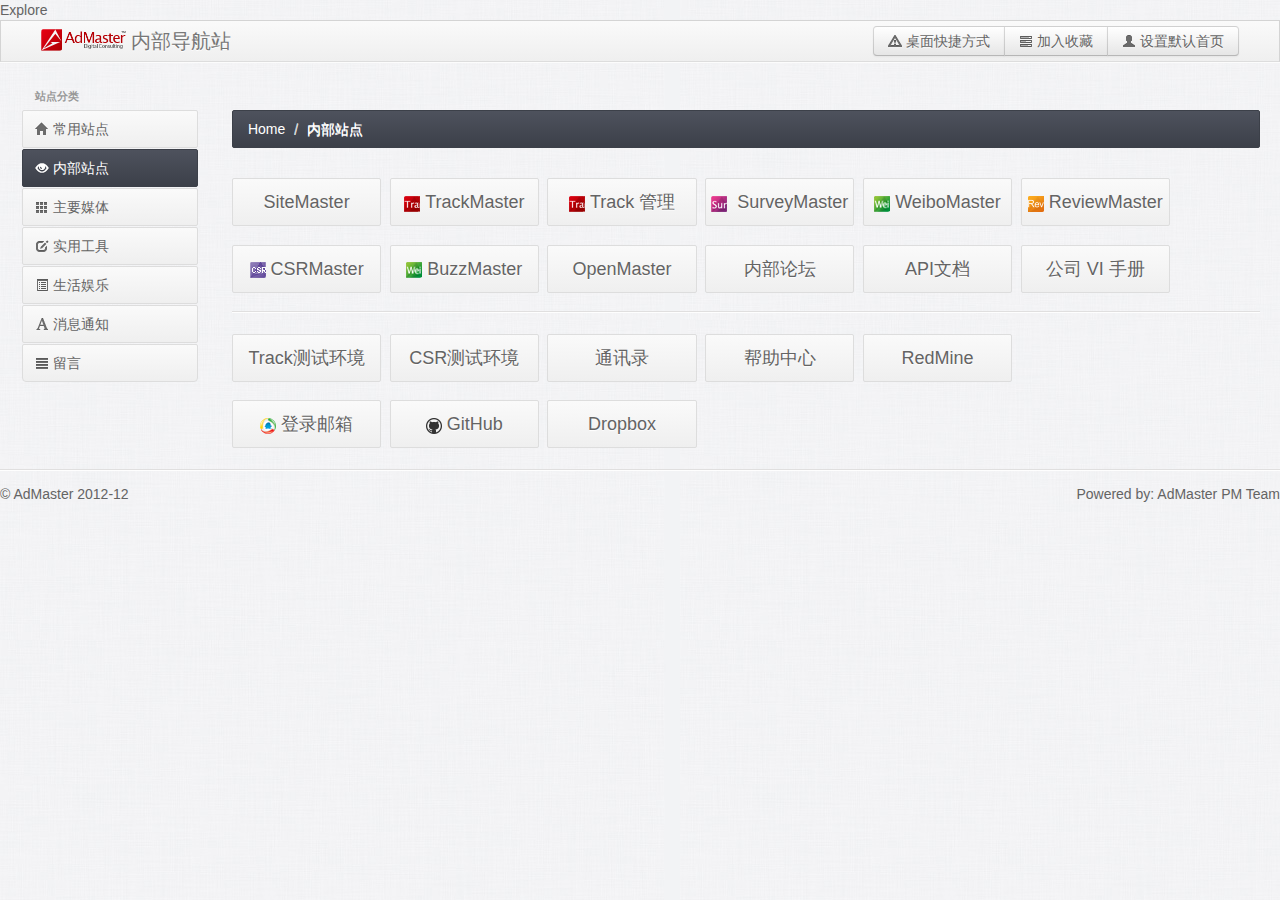
==== commit 65926f78: "Update internal.html" ====
--- a/internal.html
+++ b/internal.html
@@ -1,386 +1,6 @@
 
 
 Explore
-Gist
-Blog
-Help
-iswhat
-Pull Request
- Watch
- Star  0  Fork  0
-PUBLIC iswhat / iswhat.github.com
-
-Code
-Network
-Pull Requests 0
-Issues 0
-Wiki
-Graphs
-Settings
-Tags
- branch: master
- Files Commits Branches 1
-iswhat.github.com / internal.html 
-  iswhat a month ago Update internal.html
-1 contributor
- file 358 lines (303 sloc) 16.651 kb EditRawBlameHistory
-1
-2
-3
-4
-5
-6
-7
-8
-9
-10
-11
-12
-13
-14
-15
-16
-17
-18
-19
-20
-21
-22
-23
-24
-25
-26
-27
-28
-29
-30
-31
-32
-33
-34
-35
-36
-37
-38
-39
-40
-41
-42
-43
-44
-45
-46
-47
-48
-49
-50
-51
-52
-53
-54
-55
-56
-57
-58
-59
-60
-61
-62
-63
-64
-65
-66
-67
-68
-69
-70
-71
-72
-73
-74
-75
-76
-77
-78
-79
-80
-81
-82
-83
-84
-85
-86
-87
-88
-89
-90
-91
-92
-93
-94
-95
-96
-97
-98
-99
-100
-101
-102
-103
-104
-105
-106
-107
-108
-109
-110
-111
-112
-113
-114
-115
-116
-117
-118
-119
-120
-121
-122
-123
-124
-125
-126
-127
-128
-129
-130
-131
-132
-133
-134
-135
-136
-137
-138
-139
-140
-141
-142
-143
-144
-145
-146
-147
-148
-149
-150
-151
-152
-153
-154
-155
-156
-157
-158
-159
-160
-161
-162
-163
-164
-165
-166
-167
-168
-169
-170
-171
-172
-173
-174
-175
-176
-177
-178
-179
-180
-181
-182
-183
-184
-185
-186
-187
-188
-189
-190
-191
-192
-193
-194
-195
-196
-197
-198
-199
-200
-201
-202
-203
-204
-205
-206
-207
-208
-209
-210
-211
-212
-213
-214
-215
-216
-217
-218
-219
-220
-221
-222
-223
-224
-225
-226
-227
-228
-229
-230
-231
-232
-233
-234
-235
-236
-237
-238
-239
-240
-241
-242
-243
-244
-245
-246
-247
-248
-249
-250
-251
-252
-253
-254
-255
-256
-257
-258
-259
-260
-261
-262
-263
-264
-265
-266
-267
-268
-269
-270
-271
-272
-273
-274
-275
-276
-277
-278
-279
-280
-281
-282
-283
-284
-285
-286
-287
-288
-289
-290
-291
-292
-293
-294
-295
-296
-297
-298
-299
-300
-301
-302
-303
-304
-305
-306
-307
-308
-309
-310
-311
-312
-313
-314
-315
-316
-317
-318
-319
-320
-321
-322
-323
-324
-325
-326
-327
-328
-329
-330
-331
-332
-333
-334
-335
-336
-337
-338
-339
-340
-341
-342
-343
-344
-345
-346
-347
-348
-349
-350
-351
-352
-353
-354
-355
-356
-357
 <!DOCTYPE html>
 <html lang="en">
 <head>
@@ -738,33 +358,3 @@
 </script>
 </body>
 </html>
-GitHub
-About us
-Blog
-Contact & support
-GitHub Enterprise
-Site status
-Applications
-GitHub for Mac
-GitHub for Windows
-GitHub for Eclipse
-GitHub mobile apps
-Services
-Gauges: Web analytics
-Speaker Deck: Presentations
-Gist: Code snippets
-Job board
-Documentation
-GitHub Help
-Developer API
-GitHub Flavored Markdown
-GitHub Pages
-More
-Training
-Students & teachers
-The Shop
-Plans & pricing
-The Octodex
-© 2013 GitHub, Inc. All rights reserved.
-Terms of Service Privacy Security
- 
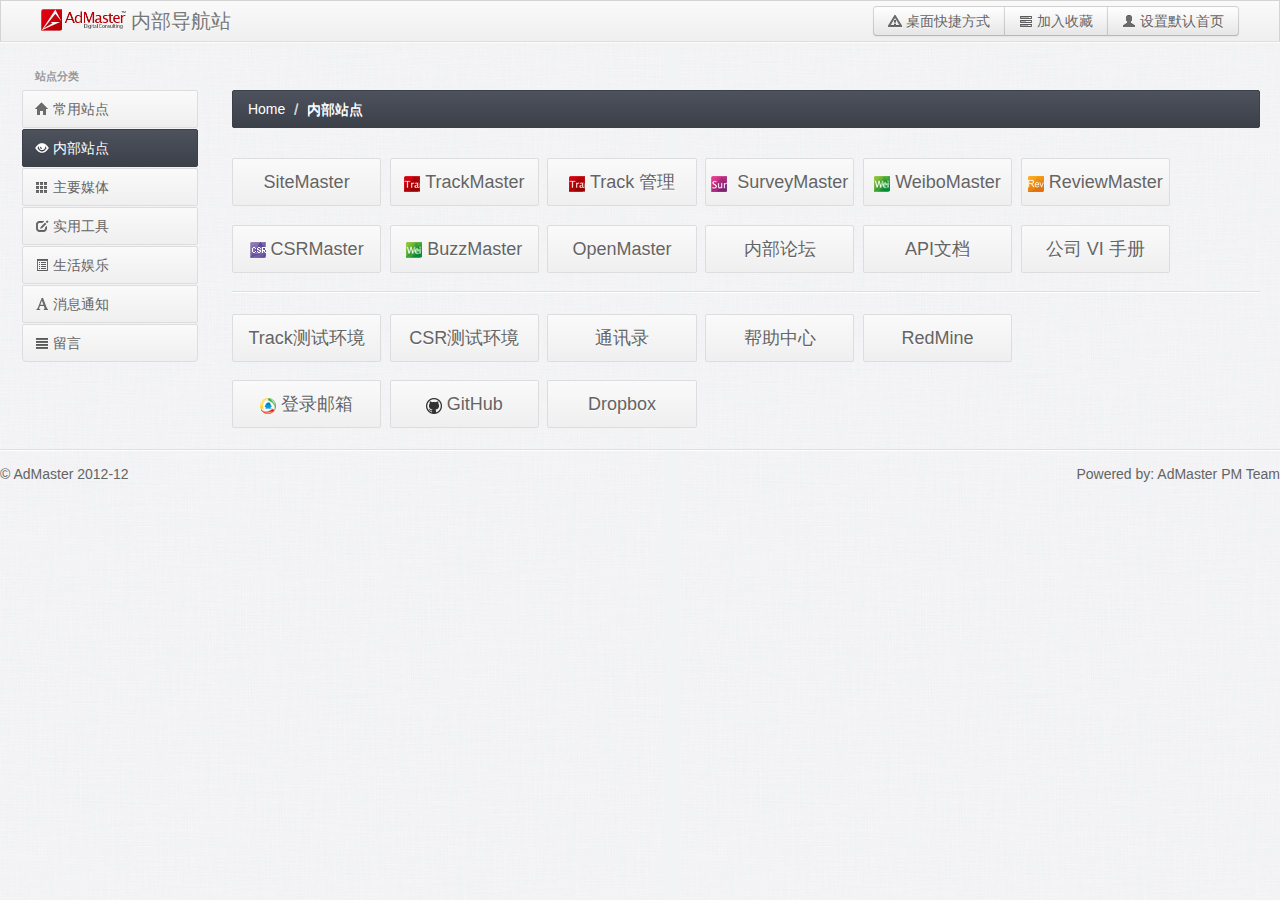
==== commit 6add3da1: "Update internal.html" ====
--- a/internal.html
+++ b/internal.html
@@ -1,6 +1,3 @@
-
-
-Explore
 <!DOCTYPE html>
 <html lang="en">
 <head>
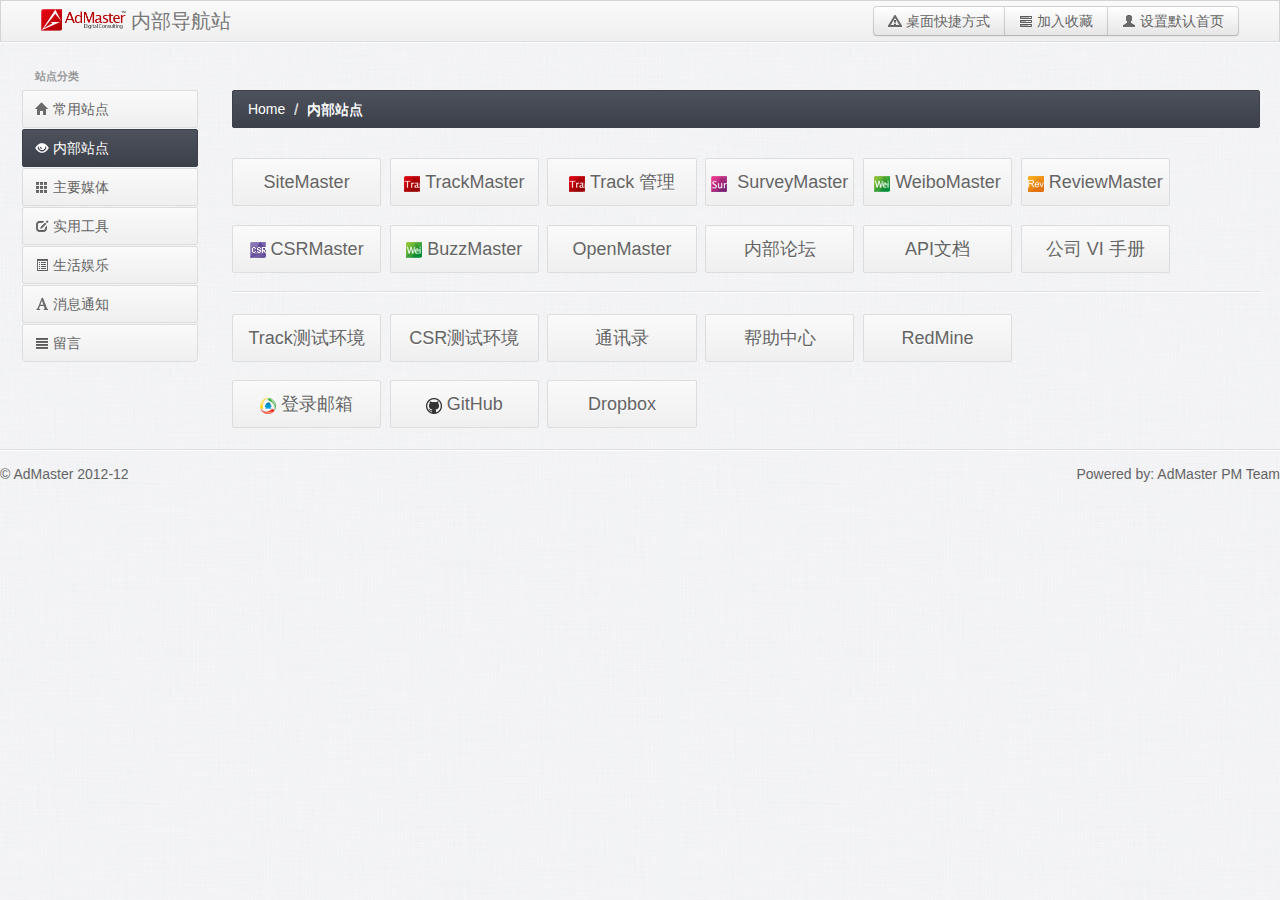
==== commit f4c43eee: "Update internal.html" ====
--- a/internal.html
+++ b/internal.html
@@ -174,7 +174,7 @@
           <div class="box-small span2"> <a data-rel="tooltip" title="OpenMaster.....这个怎么表述呢？" class="box-small-link" href="http://open.admaster.com.cn/" target="_blank">
             <div>OpenMaster</div>
             </a></div>
-          <div class="box-small span2"> <a data-rel="tooltip" title="新开的内部论坛,，功能比留言板还要复杂" class="box-small-link" href="http://support.admaster.com.cn/forums" target="_blank">
+          <div class="box-small span2"> <a data-rel="tooltip" title="新开的内部论坛,，功能比留言板复杂" class="box-small-link" href="http://support.admaster.com.cn/forums" target="_blank">
             <div>内部论坛</div>
             </a></div>
             <div class="box-small span2"> <a data-rel="tooltip" title="API开发文档说明，看不明白找赵哥" class="box-small-link" href="http://dev.admaster.com.cn/" target="_blank">
@@ -195,7 +195,7 @@
           <div class="box-small span2"> <a data-rel="tooltip" title="内部通讯录查询，找到记手机上，以备不时之需" class="box-small-link" href="http://mis.admaster.co/" target="_blank">
             <div>通讯录</div>
             </a></div>
-          <div class="box-small span2"> <a data-rel="tooltip" title="爱的马斯特帮助中心，使用问题和名词释义先来这里看看" class="box-small-link" href="http://support.admaster.com.cn/" target="_blank">
+          <div class="box-small span2"> <a data-rel="tooltip" title="爱的马斯特帮助中心，有问题先去Knowledgebase看看" class="box-small-link" href="http://support.admaster.co/" target="_blank">
             <div>帮助中心</div>
             </a></div>
         <div class="box-small span2"> <a data-rel="tooltip" title="Redmine定制数据，我没用过，貌似不少人需要" class="box-small-link" href="http://redmine.admaster.com.cn/" target="_blank">
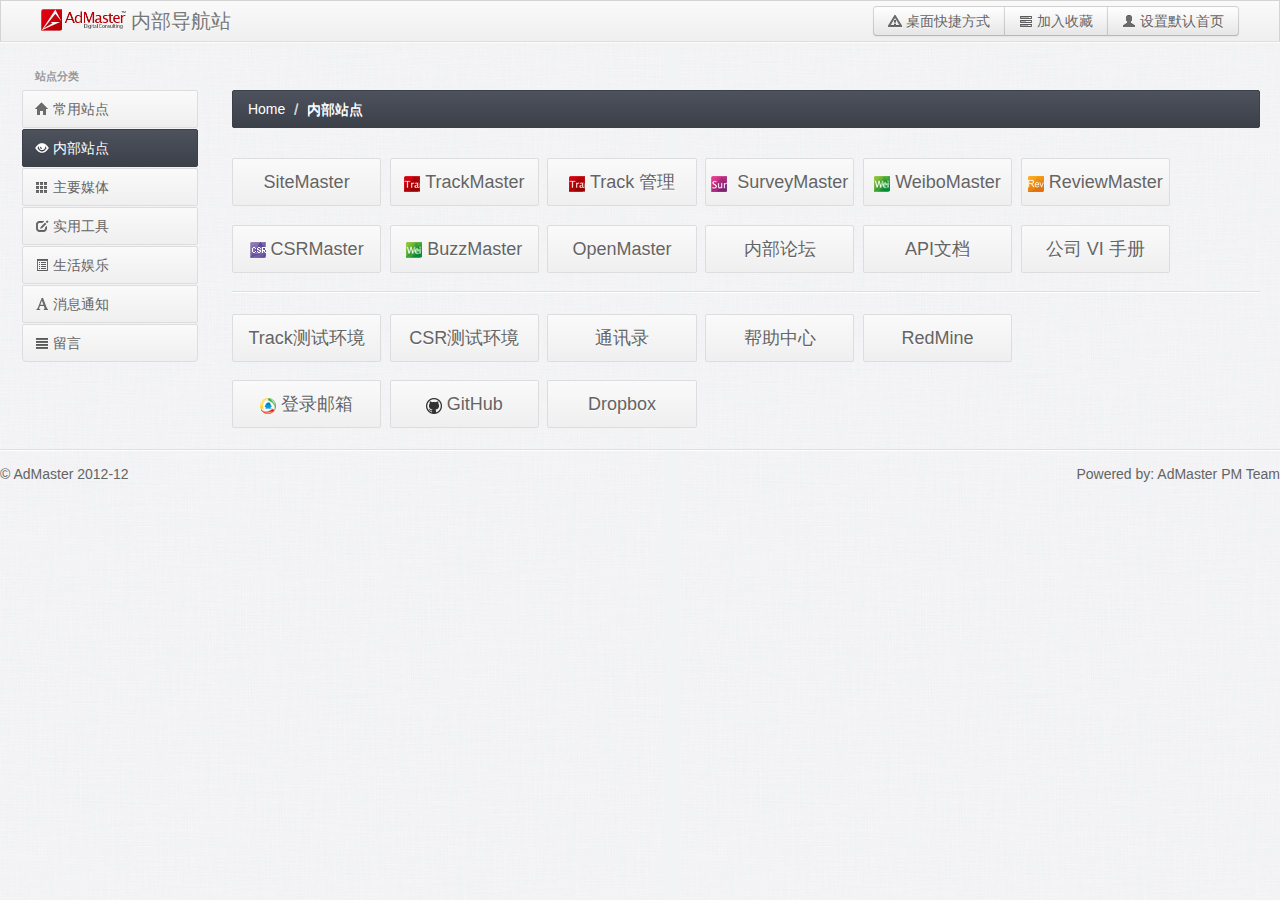
==== commit 628aa83e: "Update internal.html" ====
--- a/internal.html
+++ b/internal.html
@@ -174,7 +174,7 @@
           <div class="box-small span2"> <a data-rel="tooltip" title="OpenMaster.....这个怎么表述呢？" class="box-small-link" href="http://open.admaster.com.cn/" target="_blank">
             <div>OpenMaster</div>
             </a></div>
-          <div class="box-small span2"> <a data-rel="tooltip" title="新开的内部论坛,，功能比留言板复杂" class="box-small-link" href="http://support.admaster.com.cn/forums" target="_blank">
+          <div class="box-small span2"> <a data-rel="tooltip" title="新开的内部论坛,，功能比留言板复杂" class="box-small-link" href="http://support.admaster.co/forums" target="_blank">
             <div>内部论坛</div>
             </a></div>
             <div class="box-small span2"> <a data-rel="tooltip" title="API开发文档说明，看不明白找赵哥" class="box-small-link" href="http://dev.admaster.com.cn/" target="_blank">
@@ -198,7 +198,7 @@
           <div class="box-small span2"> <a data-rel="tooltip" title="爱的马斯特帮助中心，有问题先去Knowledgebase看看" class="box-small-link" href="http://support.admaster.co/" target="_blank">
             <div>帮助中心</div>
             </a></div>
-        <div class="box-small span2"> <a data-rel="tooltip" title="Redmine定制数据，我没用过，貌似不少人需要" class="box-small-link" href="http://redmine.admaster.com.cn/" target="_blank">
+        <div class="box-small span2"> <a data-rel="tooltip" title="Redmine定制数据，貌似不少人需要" class="box-small-link" href="http://redmine.admaster.com.cn/" target="_blank">
           <div>RedMine</div>
           </a></div>  
         </div>
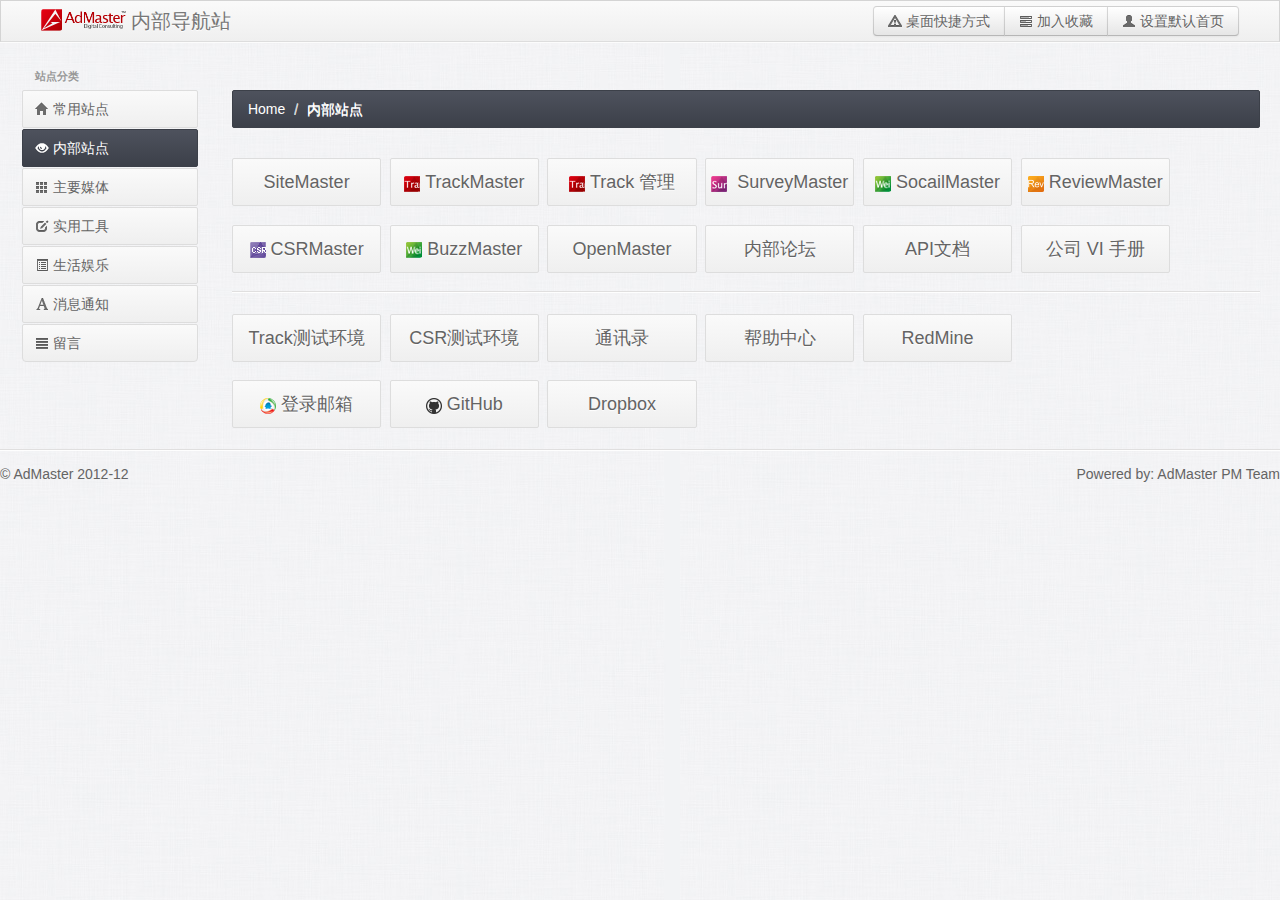
==== commit a957ed23: "Update internal.html" ====
--- a/internal.html
+++ b/internal.html
@@ -154,8 +154,8 @@
         <div class="box-small span2"> <a data-rel="tooltip" title="SurveyMaster专业滴在线调查与问卷管理平台，请问你吃过切糕吗？" class="box-small-link" href="http://www.surveymaster.com.cn/" target="_blank">
           <div><img src="img/surveymasterfavicon.ico" style="height:16px" alt="SurveyMaster"> &nbsp;SurveyMaster</div>
           </a> </div>
-          <div class="box-small span2"> <a data-rel="tooltip" title="WeiboMaster社交媒体监控" class="box-small-link" href="http://www.weibomaster.com/" target="_blank">
-            <div><img src="img/weibomasterfavicon.ico" style="height:16px" alt="WeiboMaster">&nbsp;WeiboMaster</div>
+          <div class="box-small span2"> <a data-rel="tooltip" title="SocialMaster社交媒体监控" class="box-small-link" href="http://www.weibomaster.com/" target="_blank">
+            <div><img src="img/weibomasterfavicon.ico" style="height:16px" alt="SocailMaster">&nbsp;SocailMaster</div>
             </a> </div>
         <div class="box-small span2"> <a data-rel="tooltip" title="第三方嵌入式智能评论系统，不明白的可以去看看" class="box-small-link" href="http://www.reviewmaster.com.cn/" target="_blank">
           <div><img src="img/reviewmasterfavicon.ico" style="height:16px" alt="reviewmaster">&nbsp;ReviewMaster</div>
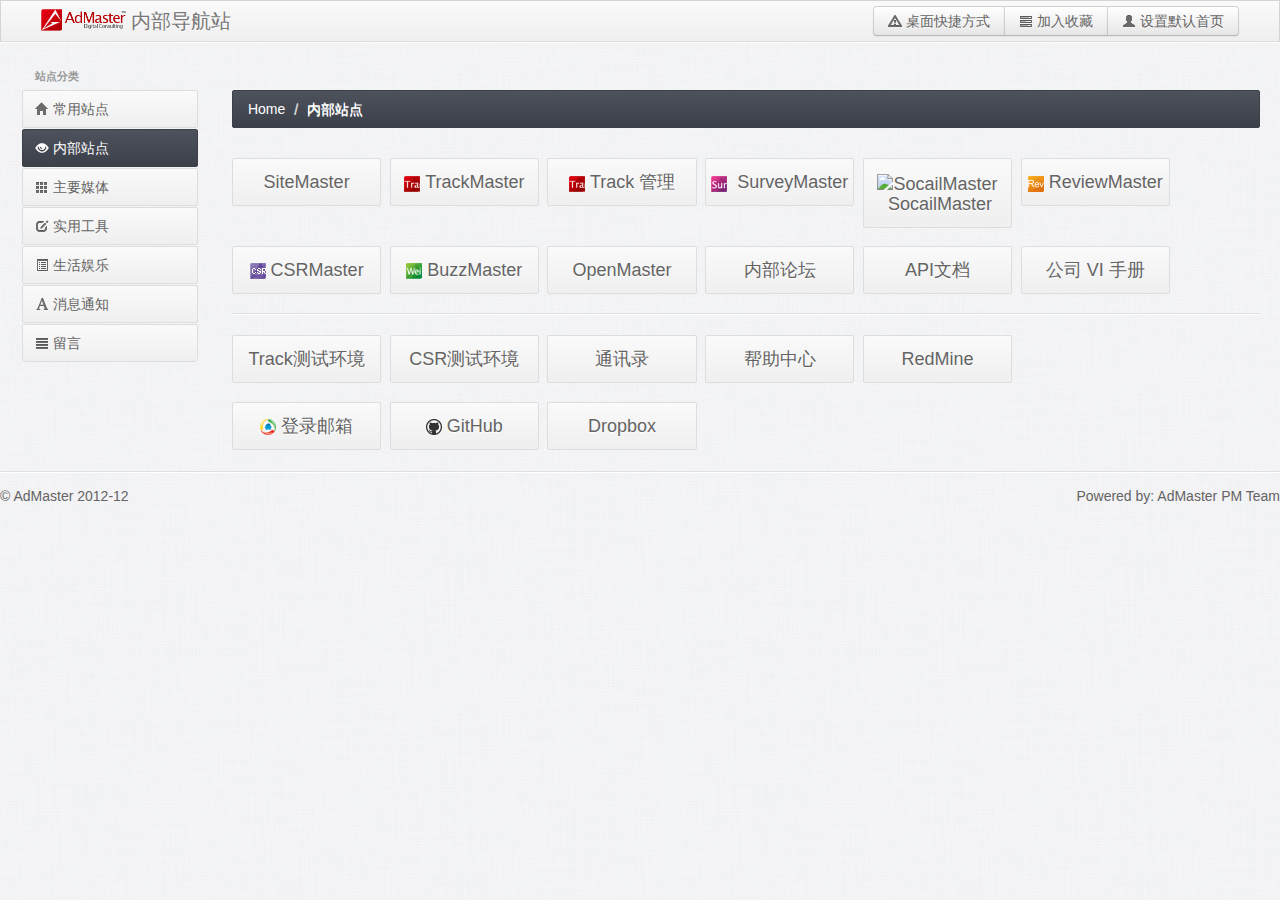
==== commit c58c88d4: "Update internal.html" ====
--- a/internal.html
+++ b/internal.html
@@ -155,7 +155,7 @@
           <div><img src="img/surveymasterfavicon.ico" style="height:16px" alt="SurveyMaster"> &nbsp;SurveyMaster</div>
           </a> </div>
           <div class="box-small span2"> <a data-rel="tooltip" title="SocialMaster社交媒体监控" class="box-small-link" href="http://www.weibomaster.com/" target="_blank">
-            <div><img src="img/weibomasterfavicon.ico" style="height:16px" alt="SocailMaster">&nbsp;SocailMaster</div>
+            <div><img src="http://www.socialmaster.com.cn/favicon.ico" style="height:16px" alt="SocailMaster">&nbsp;SocailMaster</div>
             </a> </div>
         <div class="box-small span2"> <a data-rel="tooltip" title="第三方嵌入式智能评论系统，不明白的可以去看看" class="box-small-link" href="http://www.reviewmaster.com.cn/" target="_blank">
           <div><img src="img/reviewmasterfavicon.ico" style="height:16px" alt="reviewmaster">&nbsp;ReviewMaster</div>
